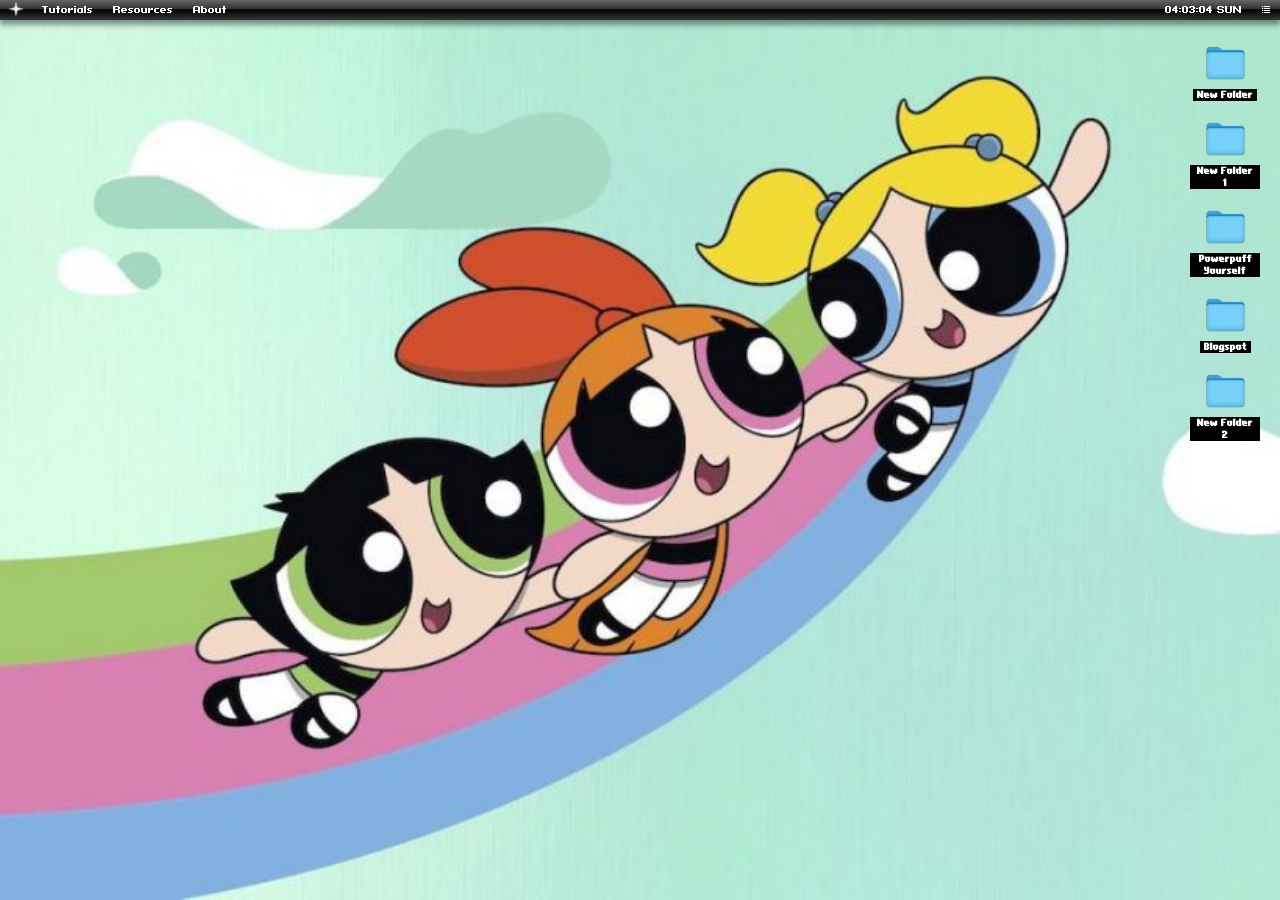
==== index.html @ c37a4ba2 "Fixed And Added" ====
<!DOCTYPE HTML PUBLIC "-//W3C//DTD HTML 4.01//EN" "http://www.w3.org/TR/html4/strict.dtd">
<html>
   <head>
      <title>Leopard Dashboard</title>
      <!--http://fstoke.me/jquery/window/
         1. jquery ui theme loader
         2. jquery window css
      -->
      <link id="jquery_ui_theme_loader" type="text/css" href="js/jquery-ui-1.12.1/jquery-ui.css" rel="stylesheet" />
      <link type="text/css" href="js/jquery/window/css/jquery.window.css" rel="stylesheet" />
      <link type="text/css" href="css/bootstrap.min.css" rel="stylesheet" />
      <link type="text/css" href="style.css" rel="stylesheet" /> 

      <script src="js/jquery-1.12.4.min.js" type="text/javascript"></script>
      <script src="js/jquery-ui-1.12.1/jquery-ui.min.js" type="text/javascript"></script>
      <script src="js/jquery.ui.touch-punch.min.js" type="text/javascript"></script>
      <script type="text/javascript" src="js/jquery/window/jquery.window.js"></script>
      <script src="js/bootstrap.min.js"></script>
   </head>
   <body>
      <!--<div class="menubar"></div>-->
      <div class="menu">
         <span>
            <ul id="nav">
               <li>
                  <a href="#" style="padding: 0px;"><img src="images/menubar/button.png"/></a>
                  <div class="subs">
                     <div>
                        <ul>
                           <li>
                              <ul>
                                 <li><a onclick="createWindow()" href="#">About</a></li>
                                 <li><a onclick="window1jq()" href="#">Help</a></li>
                                 <li><a onclick="CreditsDialog()" href="#">Credits</a></li>
                                 <li><a href="#" onclick="toggleFullScreen()">Fullscreen</a></li>
                                 <li><a href="#">Reset</a></li>
                                 <li><a href="#">Restart</a></li>
                                 <li><a href="#" onclick="ShutdownDialog()">Shutdown</a></li>
                              </ul>
                           </li>
                        </ul>
                     </div>
                  </div>
               </li>
               <li>
                  <a href="#">Tutorials</a>
                  <div class="subs">
                     <div>
                        <ul>
                           <li>
                              <h3>Submenu #1</h3>
                              <ul>
                                 <li><a href="#" onclick="PuffTunes('wrapper')">Puff Tunes</a></li>
                                 <li><a href="#">Link 2</a></li>
                                 <li><a href="#">Link 3</a></li>
                                 <li><a href="#">Link 4</a></li>
                                 <li><a href="#">Link 5</a></li>
                              </ul>
                           </li>
                           <li>
                              <h3>Submenu #2</h3>
                              <ul>
                                 <li><a href="#">Link 6</a></li>
                                 <li><a href="#">Link 7</a></li>
                                 <li><a href="#">Link 8</a></li>
                              </ul>
                           </li>
                           <li>
                              <h3>Submenu #3</h3>
                              <ul>
                                 <li><a href="#">Link 9</a></li>
                                 <li><a href="#">Link 10</a></li>
                              </ul>
                           </li>
                        </ul>
                     </div>
                  </div>
               </li>
               <li>
                  <a href="#">Resources</a>
                  <div class="subs">
                     <div class="wrp2">
                        <ul>
                           <li>
                              <h3>Submenu #4</h3>
                              <ul>
                                 <li><a href="#">Link 1</a></li>
                                 <li><a href="#">Link 2</a></li>
                                 <li><a href="#">Link 3</a></li>
                                 <li><a href="#">Link 4</a></li>
                                 <li><a href="#">Link 5</a></li>
                              </ul>
                           </li>
                           <li>
                              <h3>Submenu #5</h3>
                              <ul>
                                 <li><a href="#">Link 6</a></li>
                                 <li><a href="#">Link 7</a></li>
                                 <li><a href="#">Link 8</a></li>
                                 <li><a href="#">Link 9</a></li>
                                 <li><a href="#">Link 10</a></li>
                              </ul>
                           </li>
                        </ul>
                        <p class="sep"></p>
                        <ul>
                           <li>
                              <h3>Submenu #6</h3>
                              <ul>
                                 <li><a href="#">Link 11</a></li>
                                 <li><a href="#">Link 12</a></li>
                                 <li><a href="#">Link 13</a></li>
                              </ul>
                           </li>
                           <li>
                              <h3>Submenu #7</h3>
                              <ul>
                                 <li><a href="#">Link 14</a></li>
                                 <li><a href="#">Link 15</a></li>
                                 <li><a href="#">Link 16</a></li>
                              </ul>
                           </li>
                           <li>
                              <h3>Submenu #8</h3>
                              <ul>
                                 <li><a href="#">Link 17</a></li>
                                 <li><a href="#">Link 18</a></li>
                                 <li><a href="#">Link 19</a></li>
                              </ul>
                           </li>
                        </ul>
                     </div>
                  </div>
               </li>
               <li><a href="https://www.script-tutorials.com/about/">About</a></li>
               
            </ul>
			<ul id="nav" class="right">
				<li><a href="https://www.script-tutorials.com/click-action-css3-dropdown-menu-with-jquery/"></a></li>
				<li><a href="#"><span id="clock-wrapper">HH:MM:SS</span> <span id="date-wrapper">DAY</span></a>
				<div class="subs">
                     <div>
                        <ul>
                           <li>
                              <ul>
                                 
                                 <li><a href="#">Link 3</a></li>
                                 <li><a href="#">Link 4</a></li>
                                 <li><a href="#">Link 5</a></li>
                              </ul>
                           </li>
                        </ul>
                     </div>
                  </div></li>
				<li><a href="#"><span class="glyphicon glyphicon-list" aria-hidden="true"></span></a>
				<div class="subs">
                     <div>
                        <ul>
                           <li>
                              <h3>Submenu #1</h3>
                              <ul>
                                 <li><a href="#">Link 4</a></li>
                                 <li><a href="#">Link 4</a></li>
                                 <li><a href="#">Link 4</a></li>
                                 <li><a href="#">Link 4</a></li>
                                 <li><a href="#">Link 5</a></li>
                              </ul>
                           </li>
                        </ul>
                     </div>
                  </div></li>
			</ul>
         </span>
      </div>
	  
      <div id="wrapper">
	  <!--uses ExtOS-->
         <div class="desktop-icons">
            <div class="item-style-icon" ondblclick="createWindow()" title="New Folder" tabindex="1">
               <img alt="icon-logo" src="./images/icons/generic-folder.png">
               <p class="icon-name">New Folder</p>
            </div>
            <div class="item-style-icon" ondblclick="window1jq()" title="New Folder 1" tabindex="1">
               <img alt="icon-logo" src="./images/icons/generic-folder.png">
               <p class="icon-name">New Folder 1</p>
            </div>
            <div class="item-style-icon" ondblclick="windowPPGYourself()" title="PPG Yourself" tabindex="1">
               <img alt="icon-logo" src="./images/icons/generic-folder.png">
               <p class="icon-name">Powerpuff Yourself</p>
            </div>
            <div class="item-style-icon" ondblclick="windowBlogspot()" title="Blogspot" tabindex="1">
               <img alt="icon-logo" src="./images/icons/generic-folder.png">
               <p class="icon-name">Blogspot</p>
            </div>
            <div class="item-style-icon" ondblclick="CreditsDialog()" title="New Folder 2" tabindex="1">
               <img alt="icon-logo" src="./images/icons/generic-folder.png">
               <p class="icon-name">New Folder 2</p>
            </div>
         </div>
      </div>
	  
      <div id="MinimizerBar" style="    width: 100%;
         height: 20px;
         bottom: 0;
         background: url(images/bottom.png);
         position: fixed;opacity: 0%;"></div>
		 
      <script src="app.js"></script>
	  
      <div id="window_block2" style="display:none;">
         <div style="padding:10px;">
            <div style="font-size:24px; font-weight:bold; margin-bottom:10px; color:#44aaff;">Introduction</div>
            <img style="border:0; float:left; margin:10px;" src="http://lh5.ggpht.com/_W-5oCUN3-sQ/TNUfmAY_mFI/AAAAAAAADwc/Dav33v1iBlY/s144/Professional%20JavaScript%20for%20Web%20Developers.jpg">
            <div>
               <form>
                  <div class="form-group">
                     <label for="exampleInputEmail1">Email address</label>
                     <input type="email" class="form-control" id="exampleInputEmail1" placeholder="Email">
                  </div>
                  <div class="form-group">
                     <label for="exampleInputPassword1">Password</label>
                     <input type="password" class="form-control" id="exampleInputPassword1" placeholder="Password">
                  </div>
                  <div class="form-group">
                     <label for="exampleInputFile">File input</label>
                     <input type="file" id="exampleInputFile">
                     <p class="help-block">Example block-level help text here.</p>
                  </div>
                  <div class="checkbox">
                     <label>
                     <input type="checkbox"> Check me out
                     </label>
                  </div>
                  <button type="submit" class="btn btn-default">Submit</button>
               </form>
            </div>
         </div>
      </div>
      <div id="CreditsWindow" style="display:none;">
         <div style="padding:10px;">
            <div style="font-size:24px; font-weight:bold; margin-bottom:10px; color:#44aaff;">Introduction</div>
            <img style="border:0; float:left; margin:10px;" src="http://lh5.ggpht.com/_W-5oCUN3-sQ/TNUfmAY_mFI/AAAAAAAADwc/Dav33v1iBlY/s144/Professional%20JavaScript%20for%20Web%20Developers.jpg">
            <div>
               If you want to achieve JavaScript's full potential, it is critical to understand its nature, history, and limitations. 
               This book sets the stage by covering JavaScript from its very beginning to the present-day incarnations that include 
               support for the DOM and Ajax. It also shows you how to extend this powerful language to meet specific needs and create
               seamless client-server communication without intermediaries such as Java or hidden frames.
            </div>
         </div>
      </div>
      <div id="ShutdwnDialog" style="display:none;">
         <div style="padding:10px;">
            <div><a class="btn btn-default" href="#" role="button">Link</a>
               <a class="btn btn-default" href="#" role="button">Link</a>
            </div>
         </div>
      </div>
      <script type="text/javascript">
         


      </script>
      <script type="text/javascript">
         jQuery(window).load(function() {
             $("#nav > li > a").click(function (e) { // binding onclick
                 if ($(this).parent().hasClass('selected')) {
                     $("#nav .selected div div").slideUp(100); // hiding popups
                     $("#nav .selected").removeClass("selected");
                 } else {
                     $("#nav .selected div div").slideUp(100); // hiding popups
                     $("#nav .selected").removeClass("selected");
                     if ($(this).next(".subs").length) {
                         $(this).parent().addClass("selected"); // display popup
                         $(this).next(".subs").children().slideDown(200);
                     }
                 }
                 e.stopPropagation();
             });
             $("body").click(function () { // binding onclick to body
                 $("#nav .selected div div").slideUp(100); // hiding popups
                 $("#nav .selected").removeClass("selected");
             });
         
		//Date and Time
		var a = new Date();
        var days = new Array(7);
        days[0] = "SUN";
        days[1] = "MON";
        days[2] = "TUE";
        days[3] = "WED";
        days[4] = "THU";
        days[5] = "FRI";
        days[6] = "SAT";
        var r = days[a.getDay()];
        document.getElementById("date-wrapper").innerHTML = r;
		 
		 
		 });

setInterval(function() {
    var date = new Date();
    $('#clock-wrapper').html(
      ('0' + date.getHours()).slice(-2) + ":" + ('0' + date.getMinutes()).slice(-2) + ":" + ('0' + date.getSeconds()).slice(-2)
        );
}, 500);

function toggleFullScreen() {
           if (!document.fullscreenElement &&    // alternative standard method
               !document.mozFullScreenElement && !document.webkitFullscreenElement && !document.msFullscreenElement ) {  // current working methods
             if (document.documentElement.requestFullscreen) {
               document.documentElement.requestFullscreen();
             } else if (document.documentElement.msRequestFullscreen) {
               document.documentElement.msRequestFullscreen();
             } else if (document.documentElement.mozRequestFullScreen) {
               document.documentElement.mozRequestFullScreen();
             } else if (document.documentElement.webkitRequestFullscreen) {
               document.documentElement.webkitRequestFullscreen(Element.ALLOW_KEYBOARD_INPUT);
             }
           } else {
             if (document.exitFullscreen) {
               document.exitFullscreen();
             } else if (document.msExitFullscreen) {
               document.msExitFullscreen();
             } else if (document.mozCancelFullScreen) {
               document.mozCancelFullScreen();
             } else if (document.webkitExitFullscreen) {
               document.webkitExitFullscreen();
             }
           }
         }
		 
		
      </script>
   </body>
</html>
---- style.css ----
@import url(leopard.css);

@font-face {font-family: "Corporate";src: url('fonts/138_FFF\ Corporate_8pt_st.ttf');}
@font-face {font-family: "Corporate bold";src: url('fonts/47_FFF\ Corporate\ Bold_8pt_st.ttf');}
@font-face{font-family: "Camera bold";src: url('fonts/45_FFF\ Camera\ Bold_8pt_st.ttf')}

html, body { height: 100%; }
#wrapper{height: calc(100% - 20px);}
*::-webkit-scrollbar {
  width: 11px;
  height: 11px;
}
 
*::-webkit-scrollbar-track {
  box-shadow: inset 0 0 6px rgba(0, 0, 0, 0.3);
}
 
*::-webkit-scrollbar-thumb {
  background-color: darkgrey;
}


/* Buttons */
*::-webkit-scrollbar-button:single-button {
  background-color: #bbbbbb;
  display: block;
  height: 11px;
  width: 11px;
}
/* Up */
*::-webkit-scrollbar-button:single-button:vertical:decrement {
  background-image: url("./images/scrollbar/scroll_up-button.png")
}

*::-webkit-scrollbar-button:single-button:vertical:decrement:hover {
  background-image: url("./images/scrollbar/scroll_up-button-hover.png")
}
/* Down */
*::-webkit-scrollbar-button:single-button:vertical:increment {
  background-image: url("./images/scrollbar/scroll_down-button.png")
}

::-webkit-scrollbar-button:vertical:single-button:increment:hover {
  background-image: url("./images/scrollbar/scroll_down-button-hover.png")
}


/* main menu styles */
.menu {
    background-color:#d0e6f5;
	background: url(images/menubar/menubar.png) repeat-x;
    text-align:left;
    width:100%;
	height: 20px;
    font-family: "Camera bold";
    font-size: 8px;
	-webkit-box-shadow: 0px 5px 5px 0px rgba(0,0,0,0.4);
-moz-box-shadow: 0px 5px 5px 0px rgba(0,0,0,0.4);
box-shadow: 0px 5px 5px 0px rgba(0,0,0,0.4);
}
.menu > span {
    display:inline-block;
    margin:0 auto;
}
#nav {
    display:inline;
    text-align:left;
    position:relative;
    list-style-type:none;
}
#nav > li {
    float:left;
    padding:0;
    position:relative;
}
#nav > li > a {
    border:0px solid transparent;
    color: white;
    display:block;
    padding:0px 10px;
    position:relative;
    text-decoration:none;
	line-height: 20px;
    height: 20px;
	transition: 0.3s;
}
#nav > li > a:hover {
    background-color:#00bfce;
    border-color:#999;
    color: #000 
}
#nav > li.selected  > a {
    background-color:#00bfce;
    border-color:#999999 #999999 #FFFFFF;
    z-index:2;
}
#nav li div {
    position:relative;
}
#nav li div div {
    background-color:#FFFFFF;
    border-bottom: 1px solid #dadec9;
    padding:0;
    display:none;
    font-size:8px;
    margin:0;
    position:absolute;
    top:0;
    z-index:1;
    width:170px;
}
#nav li div div.wrp2 {
    width:340px;
}
#nav .sep {
    left:170px;
    border-left:1px solid #E3E3E3;
    bottom:0;
    height:auto;
    margin:0;
    position:absolute;
    top:0;
    width:1px;
}
#nav li div ul {
    padding-left:0;
    padding-right:0;
    position:relative;
    width:170px;
    float:left;
    list-style-type:none;
}
#nav li div ul li {
    margin:0;
    padding:0;
}
#nav li div ul li h3 {
    border-bottom:1px solid #E3E3E3;
    color:#4F4F4F;
    font-weight:bold;
    margin:0 5px 4px;
    font-size:8px;
    padding-bottom:0;
    padding-top:3px;
	line-height: 15px;
}
#nav li ul ul {
    padding:0;
}
#nav li ul ul li {
    margin:0;
    padding:0;
}
#nav li ul ul li a {
    color:black;
    display:block;
    margin-bottom:0;
    padding:0 10px;
    text-decoration:none;
    font-size:8px;
	line-height: 20px;
	height:20px;
	transition: 0.3s;
}
#nav li ul ul li a:hover{
    background-color:black;
    color:#fff;
}
#nav.right{
	position: absolute;right: 0;
}
#nav.right li div div{
	right: 0;
}






.item-style-icon {
	width: 70px;
	font-size: 11px;
	cursor: pointer
}

.item-style-icon img {
	width: 50px;
	margin: auto;
	display: block
}

.item-style-icon .rename-file-box {
	width: -webkit-fit-content;
	width: -moz-fit-content;
	width: fit-content
}

.item-style-icon .rename-file-box input {
	margin-top: 6px;
	width: calc(100% - 4px);
	border: none;
	border-radius: 1px;
	box-shadow: 0 0 1px 1px red;
	background: #fff;
	font-size: inherit
}

.item-style-icon .icon-name {
	text-align: center;
	word-break: break-word;
	display: -webkit-box;
	-webkit-line-clamp: 2;
	-webkit-box-orient: vertical;
	overflow: hidden;
	width: -webkit-fit-content;
	width: -moz-fit-content;
	width: fit-content;
	margin: 2px auto auto;
	padding: 1px 2px
}

.item-style-icon:focus {
	border: none;
	outline: none
}

.item-style-icon:focus img {
	padding: 0;
	background: rgba(51, 51, 51, .19607843137254902);
	border-radius: 4px
}

.item-style-icon:focus .icon-name {
	background: red;
	color: #fff;
	border-radius: 4px;
	text-shadow: unset
}


.desktop-icons {
	width: -webkit-fit-content;
	width: -moz-fit-content;
	width: fit-content;
	height: calc(100vh - 40px);
	padding: 20px;
	grid-template-rows: repeat(auto-fill, minmax(65px, 1fr));
	grid-gap: 15px;
	display: flex;
	flex-direction: column;
	flex-wrap: wrap-reverse;
	float: right;
}

.desktop-icons .item-style-icon img {
	width: 45px;
	border: 2px solid transparent
}

.desktop-icons .item-style-icon .icon-name {
    padding: 0px 4px;
	margin-top: 4px;
	color: #fff;
	text-shadow: 1px 1px 4px #000;
	font-weight: 600;
	font-size: 8px;
    line-height: 1.5;
    font-family: 'Corporate bold';
	background: black;
}

.desktop-icons .item-style-icon:focus img {
	background: rgba(51, 51, 51, .19607843137254902);
	box-shadow: 0 0 0 2px hsla(0, 0%, 100%, .2627450980392157);
	opacity: .9;
	width: 45px;
}

.desktop-icons .item-style-icon:focus .icon-name {
	background: red;
	text-shadow: unset
}


.window_panel{
    border: 0;
    border-radius: 4px 4px 0px 0px;
    /*background-color: transparent;*/
    -webkit-box-shadow: 0px 8px 19px 1px rgba(0,0,0,0.75);
    -moz-box-shadow: 0px 8px 19px 1px rgba(0,0,0,0.75);
    box-shadow: 0px 8px 19px 1px rgba(0,0,0,0.75);
}
.window_panel .window_header {
    margin: 0;
    /*padding: 0;*/
    border: 0;
    border-bottom: 0!important;
    box-sizing: content-box;
}
.window_title_text {
    font-family: "Corporate bold";
    font-size: 8px!important;
    top: 0px!important;
    left: unset!important;
    right: 24px!important;
    color: white;
    text-shadow: 0 0 5px #000000;
}
.window_panel .window_header_normal,.window_panel .window_header_maximize {
    text-align: center;
    background: url(images/window/windowhead.png);
    height: 17px;
}
/*
.window_frame{
    height: calc(100% - 37px);
}
*/

.window_panel .window_footer {
    height: 19px;
}

iframe.window_frame {
    margin: 0;
    padding: 0;
    border: 0;
    height: calc(100% - 21px)!important;}

.window_panel .window_header .window_title_icon {
    width: 16px;
    height: 16px;
    position: absolute;
    left: unset;
    top: 2px;
    right: 5px;
}
.window_panel .window_header .window_function_bar {
    height: 23px;
    width: 72px;
    position: absolute;
    right: unset;
    top: 0px;
    left: 5px;
}
.window_panel .window_header .window_icon_button {
    cursor: pointer;
    float: left;
}
.window_header_minimize .window_title_text{
    text-align: right;
}
.window_panel.ui-draggable.ui-resizable.ui-draggable-disabled.ui-state-disabled.ui-resizable-disabled.no-resizable{
    box-shadow: none;
}
.window_panel .window_header .closeImg {background: url(images/buttons.gif) no-repeat;background-position: -64px;}
.window_panel .window_header .maximizeImg {background: url(images/buttons.gif) no-repeat;background-position: -48px;}
.window_panel .window_header .cascadeImg {background: url(images/buttons.gif) no-repeat;background-position: -32px;}
.window_panel .window_header .minimizeImg {background: url(images/buttons.gif) no-repeat;background-position: -16px;}
.window_panel .window_header .bookmarkImg {background: url(images/buttons.gif) no-repeat;background-position: 0;top: 4px;}
.window_panel .window_header .window_icon_button {margin-right: 2px;}
ul.main-menu li ul li, li .submenu{
    color: black;
}
ul.main-menu li ul li{
    line-height: unset!important;
    height: 20px;
}
ul.main-menu li ul li a span {
    font-size: 8px!important;
}
li.separator{
    height: 0!important;
}
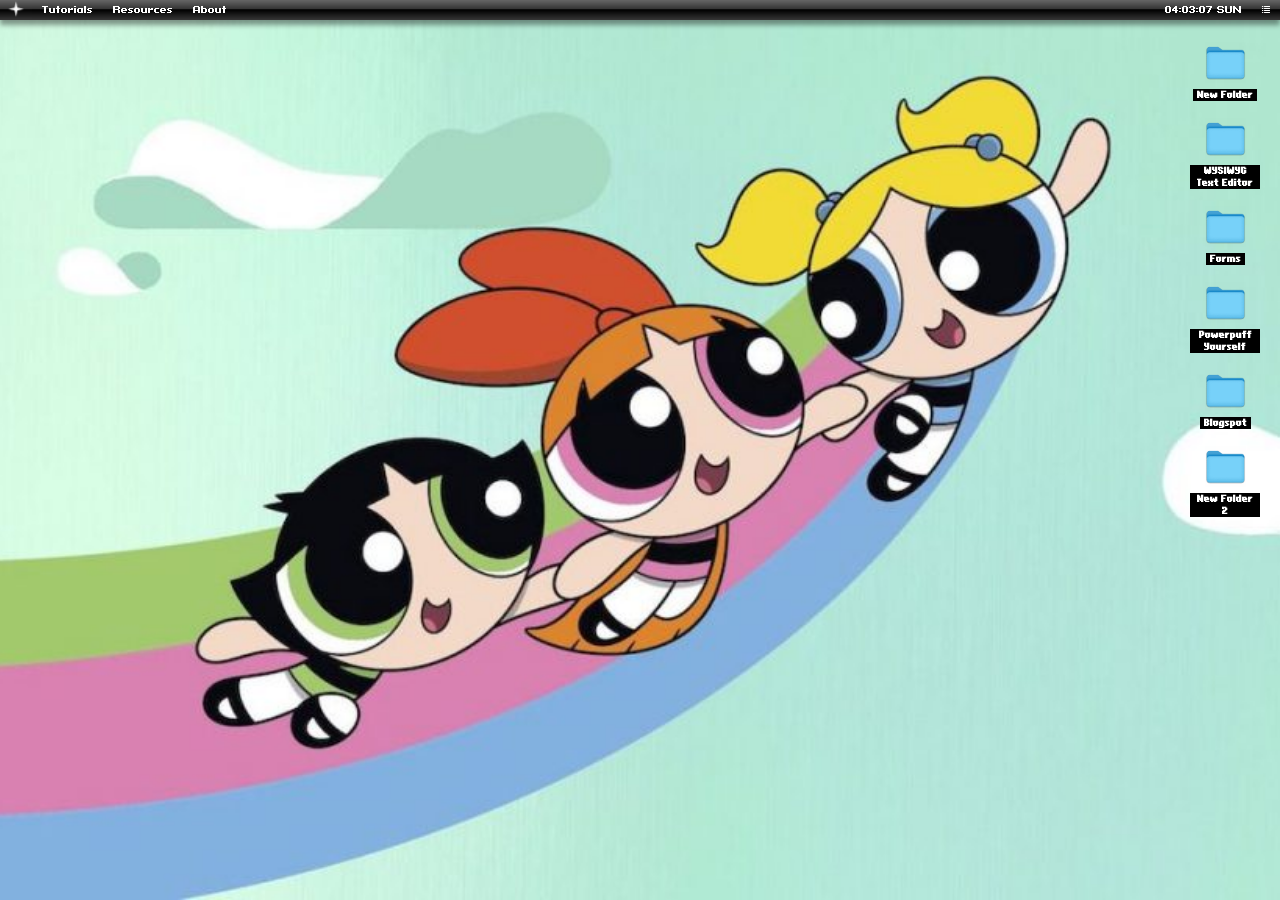
==== commit 583da81b: "fix security" ====
--- a/index.html
+++ b/index.html
@@ -16,6 +16,7 @@
       <script src="js/jquery.ui.touch-punch.min.js" type="text/javascript"></script>
       <script type="text/javascript" src="js/jquery/window/jquery.window.js"></script>
       <script src="js/bootstrap.min.js"></script>
+
    </head>
    <body>
       <!--<div class="menubar"></div>-->
@@ -180,10 +181,14 @@
                <img alt="icon-logo" src="./images/icons/generic-folder.png">
                <p class="icon-name">New Folder</p>
             </div>
-            <div class="item-style-icon" ondblclick="window1jq()" title="New Folder 1" tabindex="1">
-               <img alt="icon-logo" src="./images/icons/generic-folder.png">
-               <p class="icon-name">New Folder 1</p>
-            </div>
+            <div class="item-style-icon" ondblclick="TextEditor()" title="WYSIWYG-Text-Editor" tabindex="1">
+               <img alt="icon-logo" src="./images/icons/generic-folder.png">
+               <p class="icon-name">WYSIWYG Text Editor</p>
+            </div>
+            <div class="item-style-icon" ondblclick="FormsDialog()" title="WYSIWYG-Text-Editor" tabindex="1">
+                <img alt="icon-logo" src="./images/icons/generic-folder.png">
+                <p class="icon-name">Forms</p>
+             </div>
             <div class="item-style-icon" ondblclick="windowPPGYourself()" title="PPG Yourself" tabindex="1">
                <img alt="icon-logo" src="./images/icons/generic-folder.png">
                <p class="icon-name">Powerpuff Yourself</p>
@@ -207,7 +212,7 @@
 		 
       <script src="app.js"></script>
 	  
-      <div id="window_block2" style="display:none;">
+      <div id="window_form" style="display:none;">
          <div style="padding:10px;">
             <div style="font-size:24px; font-weight:bold; margin-bottom:10px; color:#44aaff;">Introduction</div>
             <img style="border:0; float:left; margin:10px;" src="http://lh5.ggpht.com/_W-5oCUN3-sQ/TNUfmAY_mFI/AAAAAAAADwc/Dav33v1iBlY/s144/Professional%20JavaScript%20for%20Web%20Developers.jpg">
@@ -236,6 +241,30 @@
             </div>
          </div>
       </div>
+
+      <div id="Textedit" style="display:none;">
+        <div style="padding:0;">
+            <div class="form-group">
+            <textarea id="editor" class="form-control">
+                <h2>The three greatest things you learn from traveling</h2>
+            
+                <p>Like all the great things on earth traveling teaches us by example. Here are some of the most precious lessons I’ve learned over the years of traveling.</p>
+            
+                <h3>Appreciation of diversity</h3>
+            
+                <p>Getting used to an entirely different culture can be challenging. While it’s also nice to learn about cultures online or from books, nothing comes close to experiencing <a href="https://en.wikipedia.org/wiki/Cultural_diversity">cultural diversity</a> in person. You learn to appreciate each and every single one of the differences while you become more culturally fluid.</p>
+            
+                <figure class="image image-style-side"><img src="sample/img/umbrellas.jpg" alt="Three Monks walking on ancient temple.">
+                    <figcaption>Leaving your comfort zone might lead you to such beautiful sceneries like this one.</figcaption>
+                </figure>
+            
+                <h3>Confidence</h3>
+            
+                <p>Going to a new place can be quite terrifying. While change and uncertainty makes us scared, traveling teaches us how ridiculous it is to be afraid of something before it happens. The moment you face your fear and see there was nothing to be afraid of, is the moment you discover bliss.</p>
+            </textarea></div>
+        </div>
+     </div>
+
       <div id="CreditsWindow" style="display:none;">
          <div style="padding:10px;">
             <div style="font-size:24px; font-weight:bold; margin-bottom:10px; color:#44aaff;">Introduction</div>
@@ -331,5 +360,8 @@
 		 
 		
       </script>
+
+
+
    </body>
 </html>
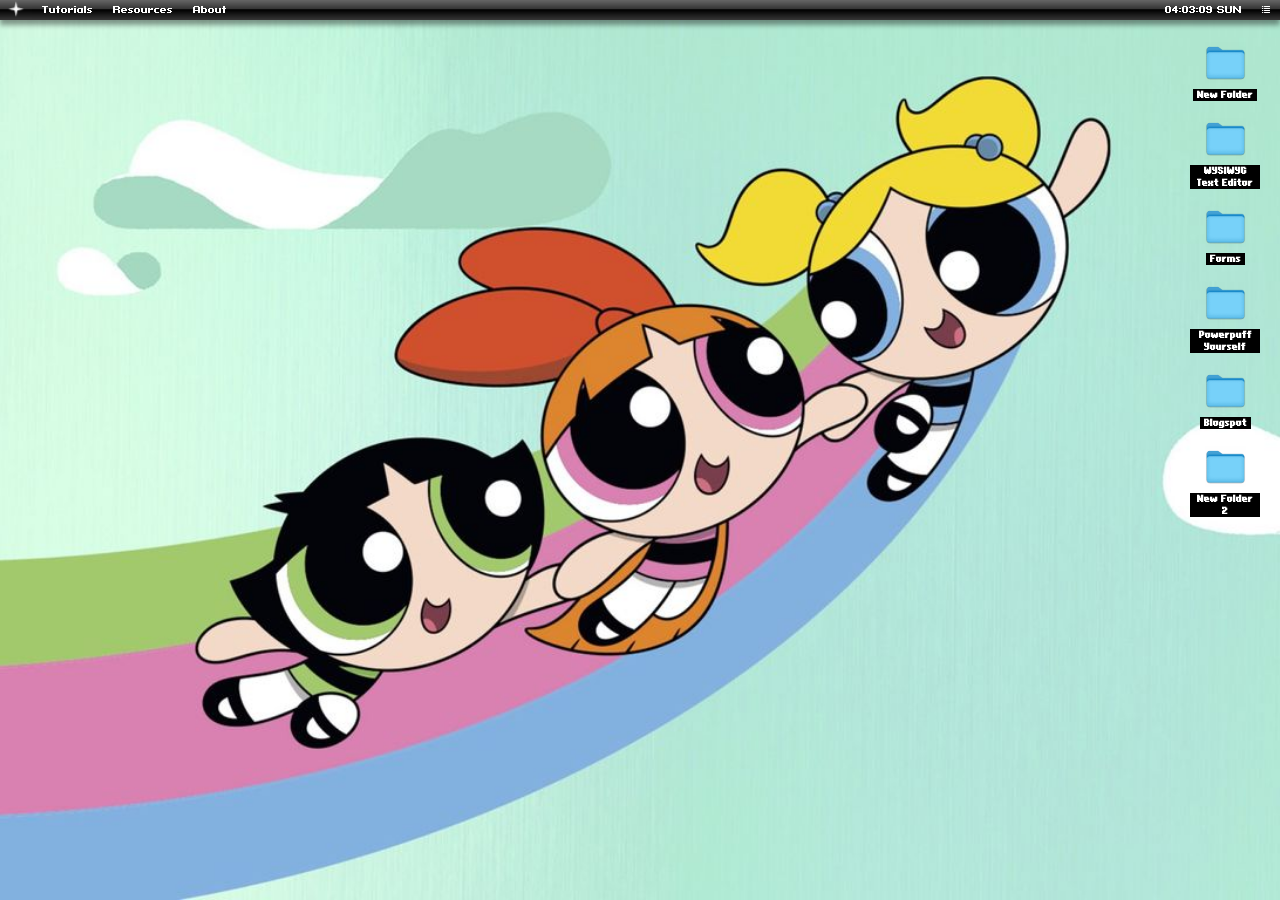
==== commit 78e587b6: "fix and there" ====
--- a/index.html
+++ b/index.html
@@ -52,10 +52,8 @@
                               <h3>Submenu #1</h3>
                               <ul>
                                  <li><a href="#" onclick="PuffTunes('wrapper')">Puff Tunes</a></li>
-                                 <li><a href="#">Link 2</a></li>
-                                 <li><a href="#">Link 3</a></li>
-                                 <li><a href="#">Link 4</a></li>
-                                 <li><a href="#">Link 5</a></li>
+                                 <li><a href="#" onclick="PuffTunes('wrapper')">VM</a></li>
+                                 <li><a href="#">NEW NEW NEW</a></li>
                               </ul>
                            </li>
                            <li>
@@ -244,6 +242,27 @@
 
       <div id="Textedit" style="display:none;">
         <div style="padding:0;">
+		<div class ="toolbars" style="padding:3px">
+            <div class="btn-toolbar">
+                <div class="btn-group">
+                    <button class="btn btn-default"><span class="glyphicon glyphicon-list" aria-hidden="true"></span></button>
+                    <button class="btn btn-default" data-original-title="Italic - Ctrl+I">1</button>
+                    <button class="btn btn-default" data-original-title="List">2</button>
+                    <button class="btn btn-default" data-original-title="Img">3</button>
+                    <button class="btn btn-default" data-original-title="URL">4</button>
+                </div>
+                <div class="btn-group">
+                    <button class="btn btn-default" data-original-title="Align Right">5</button>
+                    <button class="btn btn-default" data-original-title="Align Center">6</button>
+                    <button class="btn btn-default" data-original-title="Align Left">7</button>
+                </div>
+                <div class="btn-group">
+                    <button class="btn btn-default" data-original-title="Preview">8</button>
+                    <button class="btn btn-default" data-original-title="Save">9</button>
+                    <button class="btn btn-default" data-original-title="Cancel">10</button>
+                </div>
+              </div>
+			  </div>
             <div class="form-group">
             <textarea id="editor" class="form-control">
                 <h2>The three greatest things you learn from traveling</h2>
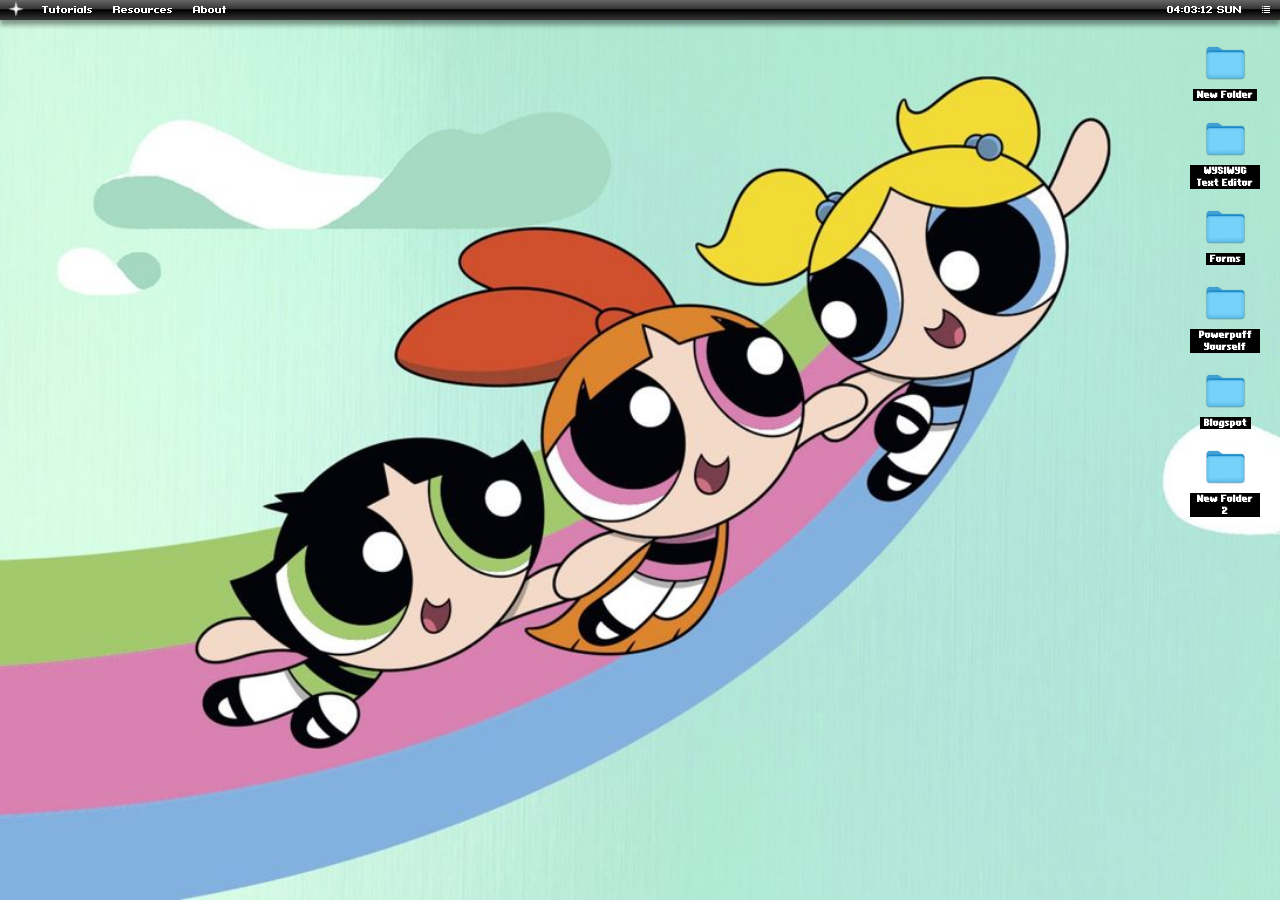
==== commit 649d1ec7: "UI Finally" ====
--- a/index.html
+++ b/index.html
@@ -213,8 +213,7 @@
       <div id="window_form" style="display:none;">
          <div style="padding:10px;">
             <div style="font-size:24px; font-weight:bold; margin-bottom:10px; color:#44aaff;">Introduction</div>
-            <img style="border:0; float:left; margin:10px;" src="http://lh5.ggpht.com/_W-5oCUN3-sQ/TNUfmAY_mFI/AAAAAAAADwc/Dav33v1iBlY/s144/Professional%20JavaScript%20for%20Web%20Developers.jpg">
-            <div>
+			<div>
                <form>
                   <div class="form-group">
                      <label for="exampleInputEmail1">Email address</label>
--- a/style.css
+++ b/style.css
@@ -108,6 +108,9 @@
     top:0;
     z-index:1;
     width:170px;
+    box-shadow: 0px 4px 4px 1px rgba(0,0,0,0.5);
+    -webkit-box-shadow: 0px 4px 4px 1px rgba(0,0,0,0.5);
+    -moz-box-shadow: 0px 4px 4px 1px rgba(0,0,0,0.5);
 }
 #nav li div div.wrp2 {
     width:340px;
@@ -129,6 +132,7 @@
     width:170px;
     float:left;
     list-style-type:none;
+    
 }
 #nav li div ul li {
     margin:0;
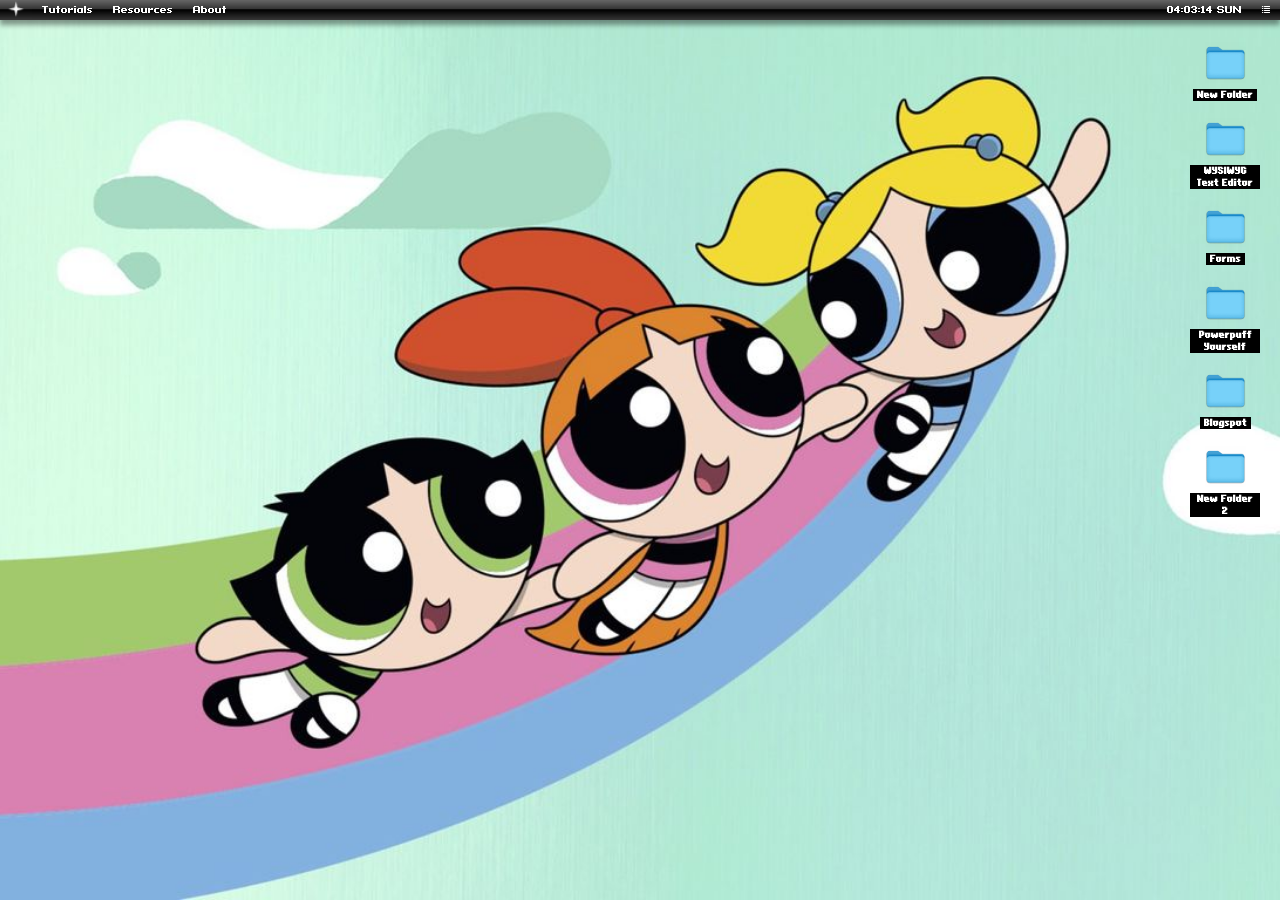
==== commit 62c63b0b: "Add files via upload" ====
--- a/index.html
+++ b/index.html
@@ -1,27 +1,61 @@
 <!DOCTYPE HTML PUBLIC "-//W3C//DTD HTML 4.01//EN" "http://www.w3.org/TR/html4/strict.dtd">
 <html>
-   <head>
-      <title>Leopard Dashboard</title>
-      <!--http://fstoke.me/jquery/window/
+
+<head>
+    <title>Leopard Dashboard</title>
+    <!--http://fstoke.me/jquery/window/
          1. jquery ui theme loader
          2. jquery window css
       -->
-      <link id="jquery_ui_theme_loader" type="text/css" href="js/jquery-ui-1.12.1/jquery-ui.css" rel="stylesheet" />
-      <link type="text/css" href="js/jquery/window/css/jquery.window.css" rel="stylesheet" />
-      <link type="text/css" href="css/bootstrap.min.css" rel="stylesheet" />
-      <link type="text/css" href="style.css" rel="stylesheet" /> 
-
-      <script src="js/jquery-1.12.4.min.js" type="text/javascript"></script>
-      <script src="js/jquery-ui-1.12.1/jquery-ui.min.js" type="text/javascript"></script>
-      <script src="js/jquery.ui.touch-punch.min.js" type="text/javascript"></script>
-      <script type="text/javascript" src="js/jquery/window/jquery.window.js"></script>
-      <script src="js/bootstrap.min.js"></script>
-
-   </head>
-   <body>
-      <!--<div class="menubar"></div>-->
-      <div class="menu">
-         <span>
+    <link id="jquery_ui_theme_loader" type="text/css" href="js/jquery-ui-1.12.1/jquery-ui.css" rel="stylesheet" />
+    <link type="text/css" href="js/jquery/window/css/jquery.window.css" rel="stylesheet" />
+    <link type="text/css" href="css/bootstrap.min.css" rel="stylesheet" />
+    <link type="text/css" href="style.css" rel="stylesheet" />
+
+    <script src="js/jquery-1.12.4.min.js" type="text/javascript"></script>
+    <script src="js/jquery-ui-1.12.1/jquery-ui.min.js" type="text/javascript"></script>
+    <script src="js/jquery.ui.touch-punch.min.js" type="text/javascript"></script>
+    <script type="text/javascript" src="js/jquery/window/jquery.window.js"></script>
+    <script src="js/bootstrap.min.js"></script>
+
+    <!-- https://medium.com/@mhdnauvalazhar/preloader-animasi-loading-pada-saat-memuat-halaman-website-35fd3b7c4440 -->
+    <style type="text/css">
+        .preloader {
+            position: fixed;
+            top: 0;
+            left: 0;
+            width: 100%;
+            height: 100%;
+            z-index: 9999;
+            background-color: #fff;
+        }
+        
+        .preloader .loading {
+            position: absolute;
+            left: 50%;
+            top: 50%;
+            transform: translate(-50%, -50%);
+            font: 14px arial;
+        }
+    </style>
+    <script>
+        $(document).ready(function() {
+            $(".preloader").fadeOut();
+        })
+    </script>
+</head>
+
+<body>
+    <div class="preloader">
+        <div class="loading">
+            <div class="progress">
+                <div class="progress-bar" role="progressbar" aria-valuenow="0" aria-valuemin="0" aria-valuemax="100"></div>
+            </div>
+        </div>
+    </div>
+    <!--<div class="menubar"></div>-->
+    <div class="menu">
+        <span>
             <ul id="nav">
                <li>
                   <a href="#" style="padding: 0px;"><img src="images/menubar/button.png"/></a>
@@ -137,133 +171,135 @@
 			<ul id="nav" class="right">
 				<li><a href="https://www.script-tutorials.com/click-action-css3-dropdown-menu-with-jquery/"></a></li>
 				<li><a href="#"><span id="clock-wrapper">HH:MM:SS</span> <span id="date-wrapper">DAY</span></a>
-				<div class="subs">
-                     <div>
+        <div class="subs">
+            <div>
+                <ul>
+                    <li>
                         <ul>
-                           <li>
-                              <ul>
-                                 
-                                 <li><a href="#">Link 3</a></li>
-                                 <li><a href="#">Link 4</a></li>
-                                 <li><a href="#">Link 5</a></li>
-                              </ul>
-                           </li>
+
+                            <li><a href="#">Link 3</a></li>
+                            <li><a href="#">Link 4</a></li>
+                            <li><a href="#">Link 5</a></li>
                         </ul>
-                     </div>
-                  </div></li>
-				<li><a href="#"><span class="glyphicon glyphicon-list" aria-hidden="true"></span></a>
-				<div class="subs">
-                     <div>
-                        <ul>
-                           <li>
-                              <h3>Submenu #1</h3>
-                              <ul>
-                                 <li><a href="#">Link 4</a></li>
-                                 <li><a href="#">Link 4</a></li>
-                                 <li><a href="#">Link 4</a></li>
-                                 <li><a href="#">Link 4</a></li>
-                                 <li><a href="#">Link 5</a></li>
-                              </ul>
-                           </li>
-                        </ul>
-                     </div>
-                  </div></li>
-			</ul>
-         </span>
-      </div>
-	  
-      <div id="wrapper">
-	  <!--uses ExtOS-->
-         <div class="desktop-icons">
+                    </li>
+                </ul>
+            </div>
+        </div>
+        </li>
+        <li><a href="#"><span class="glyphicon glyphicon-list" aria-hidden="true"></span></a>
+            <div class="subs">
+                <div>
+                    <ul>
+                        <li>
+                            <h3>Submenu #1</h3>
+                            <ul>
+                                <li><a href="#">Link 4</a></li>
+                                <li><a href="#">Link 4</a></li>
+                                <li><a href="#">Link 4</a></li>
+                                <li><a href="#">Link 4</a></li>
+                                <li><a href="#">Link 5</a></li>
+                            </ul>
+                        </li>
+                    </ul>
+                </div>
+            </div>
+        </li>
+        </ul>
+        </span>
+    </div>
+
+    <div id="wrapper">
+        <!--uses ExtOS-->
+        <div class="desktop-icons">
             <div class="item-style-icon" ondblclick="createWindow()" title="New Folder" tabindex="1">
-               <img alt="icon-logo" src="./images/icons/generic-folder.png">
-               <p class="icon-name">New Folder</p>
+                <img alt="icon-logo" src="./images/icons/generic-folder.png">
+                <p class="icon-name">New Folder</p>
             </div>
             <div class="item-style-icon" ondblclick="TextEditor()" title="WYSIWYG-Text-Editor" tabindex="1">
-               <img alt="icon-logo" src="./images/icons/generic-folder.png">
-               <p class="icon-name">WYSIWYG Text Editor</p>
+                <img alt="icon-logo" src="./images/icons/generic-folder.png">
+                <p class="icon-name">WYSIWYG Text Editor</p>
             </div>
             <div class="item-style-icon" ondblclick="FormsDialog()" title="WYSIWYG-Text-Editor" tabindex="1">
                 <img alt="icon-logo" src="./images/icons/generic-folder.png">
                 <p class="icon-name">Forms</p>
-             </div>
+            </div>
             <div class="item-style-icon" ondblclick="windowPPGYourself()" title="PPG Yourself" tabindex="1">
-               <img alt="icon-logo" src="./images/icons/generic-folder.png">
-               <p class="icon-name">Powerpuff Yourself</p>
+                <img alt="icon-logo" src="./images/icons/generic-folder.png">
+                <p class="icon-name">Powerpuff Yourself</p>
             </div>
             <div class="item-style-icon" ondblclick="windowBlogspot()" title="Blogspot" tabindex="1">
-               <img alt="icon-logo" src="./images/icons/generic-folder.png">
-               <p class="icon-name">Blogspot</p>
+                <img alt="icon-logo" src="./images/icons/generic-folder.png">
+                <p class="icon-name">Blogspot</p>
             </div>
             <div class="item-style-icon" ondblclick="CreditsDialog()" title="New Folder 2" tabindex="1">
-               <img alt="icon-logo" src="./images/icons/generic-folder.png">
-               <p class="icon-name">New Folder 2</p>
-            </div>
-         </div>
-      </div>
-	  
-      <div id="MinimizerBar" style="    width: 100%;
+                <img alt="icon-logo" src="./images/icons/generic-folder.png">
+                <p class="icon-name">New Folder 2</p>
+            </div>
+        </div>
+    </div>
+
+    <div id="MinimizerBar" style="    width: 100%;
          height: 20px;
          bottom: 0;
          background: url(images/bottom.png);
          position: fixed;opacity: 0%;"></div>
-		 
-      <script src="app.js"></script>
-	  
-      <div id="window_form" style="display:none;">
-         <div style="padding:10px;">
+
+    <script src="app.js"></script>
+
+    <div id="window_form" style="display:none;">
+        <div style="padding:10px;">
             <div style="font-size:24px; font-weight:bold; margin-bottom:10px; color:#44aaff;">Introduction</div>
-			<div>
-               <form>
-                  <div class="form-group">
-                     <label for="exampleInputEmail1">Email address</label>
-                     <input type="email" class="form-control" id="exampleInputEmail1" placeholder="Email">
-                  </div>
-                  <div class="form-group">
-                     <label for="exampleInputPassword1">Password</label>
-                     <input type="password" class="form-control" id="exampleInputPassword1" placeholder="Password">
-                  </div>
-                  <div class="form-group">
-                     <label for="exampleInputFile">File input</label>
-                     <input type="file" id="exampleInputFile">
-                     <p class="help-block">Example block-level help text here.</p>
-                  </div>
-                  <div class="checkbox">
-                     <label>
+            <div>
+                <form>
+                    <div class="form-group">
+                        <label for="exampleInputEmail1">Email address</label>
+                        <input type="email" class="form-control" id="exampleInputEmail1" placeholder="Email">
+                    </div>
+                    <div class="form-group">
+                        <label for="exampleInputPassword1">Password</label>
+                        <input type="password" class="form-control" id="exampleInputPassword1" placeholder="Password">
+                    </div>
+                    <div class="form-group">
+                        <label for="exampleInputFile">File input</label>
+                        <input type="file" id="exampleInputFile">
+                        <p class="help-block">Example block-level help text here.</p>
+                    </div>
+                    <div class="checkbox">
+                        <label>
                      <input type="checkbox"> Check me out
                      </label>
-                  </div>
-                  <button type="submit" class="btn btn-default">Submit</button>
-               </form>
-            </div>
-         </div>
-      </div>
-
-      <div id="Textedit" style="display:none;">
+                    </div>
+                    <button type="submit" class="btn btn-default">Submit</button>
+                </form>
+            </div>
+        </div>
+    </div>
+
+    <div id="Textedit" style="display:none;">
         <div style="padding:0;">
-		<div class ="toolbars" style="padding:3px">
-            <div class="btn-toolbar">
-                <div class="btn-group">
-                    <button class="btn btn-default"><span class="glyphicon glyphicon-list" aria-hidden="true"></span></button>
-                    <button class="btn btn-default" data-original-title="Italic - Ctrl+I">1</button>
-                    <button class="btn btn-default" data-original-title="List">2</button>
-                    <button class="btn btn-default" data-original-title="Img">3</button>
-                    <button class="btn btn-default" data-original-title="URL">4</button>
+            <div class="toolbars" style="padding:3px">
+                <div class="btn-toolbar">
+                    <div class="btn-group">
+                        <button class="btn btn-default"><span class="glyphicon glyphicon-list" aria-hidden="true"></span></button>
+                        <button class="btn btn-default" data-original-title="Italic - Ctrl+I">1</button>
+                        <button class="btn btn-default" data-original-title="List">2</button>
+                        <button class="btn btn-default" data-original-title="Img">3</button>
+                        <button class="btn btn-default" data-original-title="URL">4</button>
+                    </div>
+                    <div class="btn-group">
+                        <button class="btn btn-default" data-original-title="Align Right">5</button>
+                        <button class="btn btn-default" data-original-title="Align Center">6</button>
+                        <button class="btn btn-default" data-original-title="Align Left">7</button>
+                    </div>
+                    <div class="btn-group">
+                        <button class="btn btn-default" data-original-title="Preview">8</button>
+                        <button class="btn btn-default" data-original-title="Save">9</button>
+                        <button class="btn btn-default" data-original-title="Cancel">10</button>
+                    </div>
                 </div>
-                <div class="btn-group">
-                    <button class="btn btn-default" data-original-title="Align Right">5</button>
-                    <button class="btn btn-default" data-original-title="Align Center">6</button>
-                    <button class="btn btn-default" data-original-title="Align Left">7</button>
-                </div>
-                <div class="btn-group">
-                    <button class="btn btn-default" data-original-title="Preview">8</button>
-                    <button class="btn btn-default" data-original-title="Save">9</button>
-                    <button class="btn btn-default" data-original-title="Cancel">10</button>
-                </div>
-              </div>
-			  </div>
+            </div>
             <div class="form-group">
-            <textarea id="editor" class="form-control">
+                <textarea id="editor" class="form-control">
                 <h2>The three greatest things you learn from traveling</h2>
             
                 <p>Like all the great things on earth traveling teaches us by example. Here are some of the most precious lessons I’ve learned over the years of traveling.</p>
@@ -281,105 +317,99 @@
                 <p>Going to a new place can be quite terrifying. While change and uncertainty makes us scared, traveling teaches us how ridiculous it is to be afraid of something before it happens. The moment you face your fear and see there was nothing to be afraid of, is the moment you discover bliss.</p>
             </textarea></div>
         </div>
-     </div>
-
-      <div id="CreditsWindow" style="display:none;">
-         <div style="padding:10px;">
+    </div>
+
+    <div id="CreditsWindow" style="display:none;">
+        <div style="padding:10px;">
             <div style="font-size:24px; font-weight:bold; margin-bottom:10px; color:#44aaff;">Introduction</div>
             <img style="border:0; float:left; margin:10px;" src="http://lh5.ggpht.com/_W-5oCUN3-sQ/TNUfmAY_mFI/AAAAAAAADwc/Dav33v1iBlY/s144/Professional%20JavaScript%20for%20Web%20Developers.jpg">
             <div>
-               If you want to achieve JavaScript's full potential, it is critical to understand its nature, history, and limitations. 
-               This book sets the stage by covering JavaScript from its very beginning to the present-day incarnations that include 
-               support for the DOM and Ajax. It also shows you how to extend this powerful language to meet specific needs and create
-               seamless client-server communication without intermediaries such as Java or hidden frames.
-            </div>
-         </div>
-      </div>
-      <div id="ShutdwnDialog" style="display:none;">
-         <div style="padding:10px;">
+                If you want to achieve JavaScript's full potential, it is critical to understand its nature, history, and limitations. This book sets the stage by covering JavaScript from its very beginning to the present-day incarnations that include support for the
+                DOM and Ajax. It also shows you how to extend this powerful language to meet specific needs and create seamless client-server communication without intermediaries such as Java or hidden frames.
+            </div>
+        </div>
+    </div>
+    <div id="ShutdwnDialog" style="display:none;">
+        <div style="padding:10px;">
             <div><a class="btn btn-default" href="#" role="button">Link</a>
-               <a class="btn btn-default" href="#" role="button">Link</a>
-            </div>
-         </div>
-      </div>
-      <script type="text/javascript">
-         
-
-
-      </script>
-      <script type="text/javascript">
-         jQuery(window).load(function() {
-             $("#nav > li > a").click(function (e) { // binding onclick
-                 if ($(this).parent().hasClass('selected')) {
-                     $("#nav .selected div div").slideUp(100); // hiding popups
-                     $("#nav .selected").removeClass("selected");
-                 } else {
-                     $("#nav .selected div div").slideUp(100); // hiding popups
-                     $("#nav .selected").removeClass("selected");
-                     if ($(this).next(".subs").length) {
-                         $(this).parent().addClass("selected"); // display popup
-                         $(this).next(".subs").children().slideDown(200);
-                     }
-                 }
-                 e.stopPropagation();
-             });
-             $("body").click(function () { // binding onclick to body
-                 $("#nav .selected div div").slideUp(100); // hiding popups
-                 $("#nav .selected").removeClass("selected");
-             });
-         
-		//Date and Time
-		var a = new Date();
-        var days = new Array(7);
-        days[0] = "SUN";
-        days[1] = "MON";
-        days[2] = "TUE";
-        days[3] = "WED";
-        days[4] = "THU";
-        days[5] = "FRI";
-        days[6] = "SAT";
-        var r = days[a.getDay()];
-        document.getElementById("date-wrapper").innerHTML = r;
-		 
-		 
-		 });
-
-setInterval(function() {
-    var date = new Date();
-    $('#clock-wrapper').html(
-      ('0' + date.getHours()).slice(-2) + ":" + ('0' + date.getMinutes()).slice(-2) + ":" + ('0' + date.getSeconds()).slice(-2)
-        );
-}, 500);
-
-function toggleFullScreen() {
-           if (!document.fullscreenElement &&    // alternative standard method
-               !document.mozFullScreenElement && !document.webkitFullscreenElement && !document.msFullscreenElement ) {  // current working methods
-             if (document.documentElement.requestFullscreen) {
-               document.documentElement.requestFullscreen();
-             } else if (document.documentElement.msRequestFullscreen) {
-               document.documentElement.msRequestFullscreen();
-             } else if (document.documentElement.mozRequestFullScreen) {
-               document.documentElement.mozRequestFullScreen();
-             } else if (document.documentElement.webkitRequestFullscreen) {
-               document.documentElement.webkitRequestFullscreen(Element.ALLOW_KEYBOARD_INPUT);
-             }
-           } else {
-             if (document.exitFullscreen) {
-               document.exitFullscreen();
-             } else if (document.msExitFullscreen) {
-               document.msExitFullscreen();
-             } else if (document.mozCancelFullScreen) {
-               document.mozCancelFullScreen();
-             } else if (document.webkitExitFullscreen) {
-               document.webkitExitFullscreen();
-             }
-           }
-         }
-		 
-		
-      </script>
-
-
-
-   </body>
+                <a class="btn btn-default" href="#" role="button">Link</a>
+            </div>
+        </div>
+    </div>
+    <script type="text/javascript">
+    </script>
+    <script type="text/javascript">
+        jQuery(window).load(function() {
+            $("#nav > li > a").click(function(e) { // binding onclick
+                if ($(this).parent().hasClass('selected')) {
+                    $("#nav .selected div div").slideUp(100); // hiding popups
+                    $("#nav .selected").removeClass("selected");
+                } else {
+                    $("#nav .selected div div").slideUp(100); // hiding popups
+                    $("#nav .selected").removeClass("selected");
+                    if ($(this).next(".subs").length) {
+                        $(this).parent().addClass("selected"); // display popup
+                        $(this).next(".subs").children().slideDown(200);
+                    }
+                }
+                e.stopPropagation();
+            });
+            $("body").click(function() { // binding onclick to body
+                $("#nav .selected div div").slideUp(100); // hiding popups
+                $("#nav .selected").removeClass("selected");
+            });
+
+            //Date and Time
+            var a = new Date();
+            var days = new Array(7);
+            days[0] = "SUN";
+            days[1] = "MON";
+            days[2] = "TUE";
+            days[3] = "WED";
+            days[4] = "THU";
+            days[5] = "FRI";
+            days[6] = "SAT";
+            var r = days[a.getDay()];
+            document.getElementById("date-wrapper").innerHTML = r;
+
+
+        });
+
+        setInterval(function() {
+            var date = new Date();
+            $('#clock-wrapper').html(
+                ('0' + date.getHours()).slice(-2) + ":" + ('0' + date.getMinutes()).slice(-2) + ":" + ('0' + date.getSeconds()).slice(-2)
+            );
+        }, 500);
+
+        function toggleFullScreen() {
+            if (!document.fullscreenElement && // alternative standard method
+                !document.mozFullScreenElement && !document.webkitFullscreenElement && !document.msFullscreenElement) { // current working methods
+                if (document.documentElement.requestFullscreen) {
+                    document.documentElement.requestFullscreen();
+                } else if (document.documentElement.msRequestFullscreen) {
+                    document.documentElement.msRequestFullscreen();
+                } else if (document.documentElement.mozRequestFullScreen) {
+                    document.documentElement.mozRequestFullScreen();
+                } else if (document.documentElement.webkitRequestFullscreen) {
+                    document.documentElement.webkitRequestFullscreen(Element.ALLOW_KEYBOARD_INPUT);
+                }
+            } else {
+                if (document.exitFullscreen) {
+                    document.exitFullscreen();
+                } else if (document.msExitFullscreen) {
+                    document.msExitFullscreen();
+                } else if (document.mozCancelFullScreen) {
+                    document.mozCancelFullScreen();
+                } else if (document.webkitExitFullscreen) {
+                    document.webkitExitFullscreen();
+                }
+            }
+        }
+    </script>
+
+
+
+</body>
+
 </html>
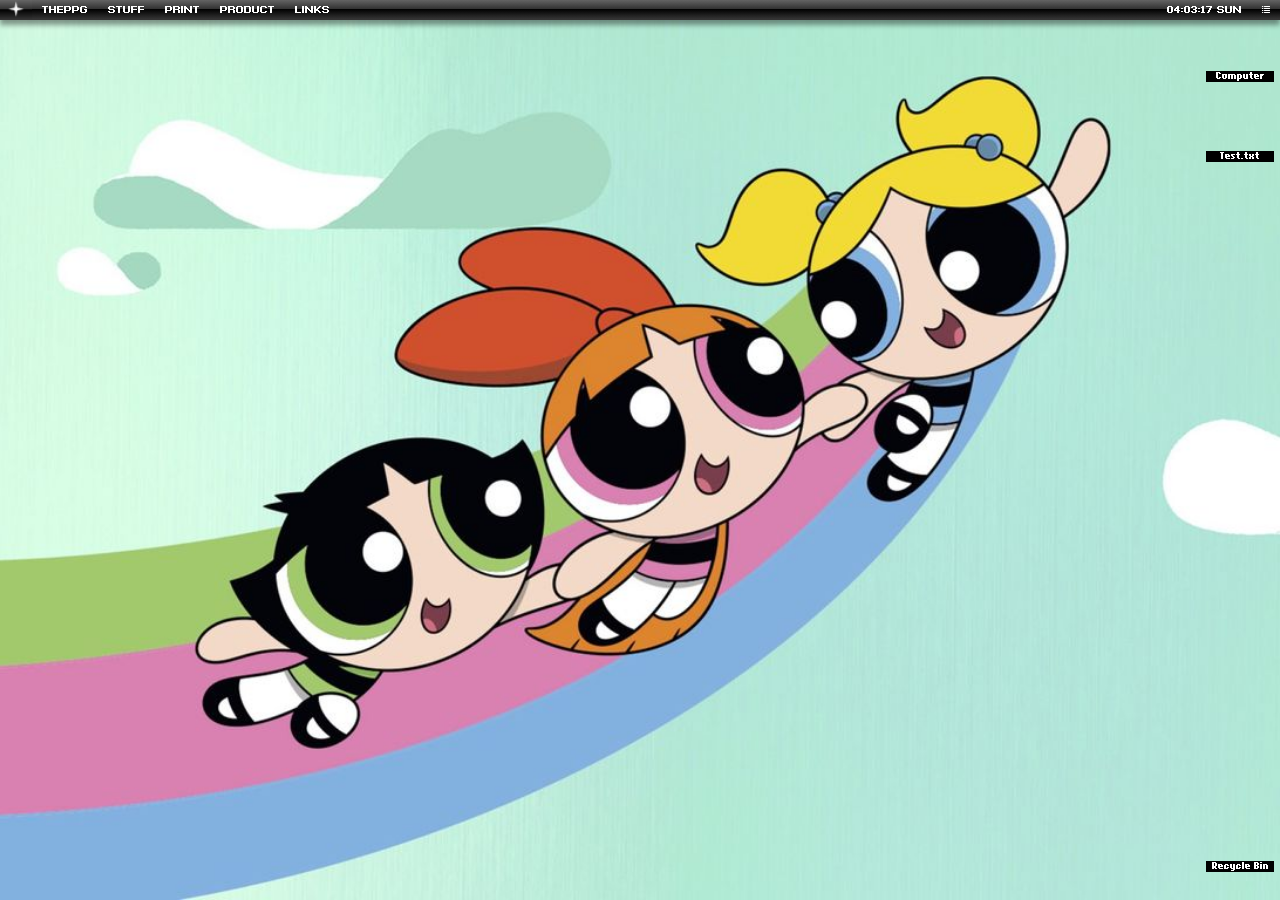
==== commit 14762fcc: "minify" ====
--- a/index.html
+++ b/index.html
@@ -1,75 +1,38 @@
-<!DOCTYPE HTML PUBLIC "-//W3C//DTD HTML 4.01//EN" "http://www.w3.org/TR/html4/strict.dtd">
-<html>
+<!DOCTYPE html>
+<html lang="en">
 
 <head>
-    <title>Leopard Dashboard</title>
-    <!--http://fstoke.me/jquery/window/
-         1. jquery ui theme loader
-         2. jquery window css
-      -->
-    <link id="jquery_ui_theme_loader" type="text/css" href="js/jquery-ui-1.12.1/jquery-ui.css" rel="stylesheet" />
-    <link type="text/css" href="js/jquery/window/css/jquery.window.css" rel="stylesheet" />
-    <link type="text/css" href="css/bootstrap.min.css" rel="stylesheet" />
-    <link type="text/css" href="style.css" rel="stylesheet" />
-
-    <script src="js/jquery-1.12.4.min.js" type="text/javascript"></script>
-    <script src="js/jquery-ui-1.12.1/jquery-ui.min.js" type="text/javascript"></script>
-    <script src="js/jquery.ui.touch-punch.min.js" type="text/javascript"></script>
-    <script type="text/javascript" src="js/jquery/window/jquery.window.js"></script>
-    <script src="js/bootstrap.min.js"></script>
-
-    <!-- https://medium.com/@mhdnauvalazhar/preloader-animasi-loading-pada-saat-memuat-halaman-website-35fd3b7c4440 -->
-    <style type="text/css">
-        .preloader {
-            position: fixed;
-            top: 0;
-            left: 0;
-            width: 100%;
-            height: 100%;
-            z-index: 9999;
-            background-color: #fff;
-        }
-        
-        .preloader .loading {
-            position: absolute;
-            left: 50%;
-            top: 50%;
-            transform: translate(-50%, -50%);
-            font: 14px arial;
-        }
-    </style>
-    <script>
-        $(document).ready(function() {
-            $(".preloader").fadeOut();
-        })
-    </script>
+	<meta charset="UTF-8">
+	<meta http-equiv="X-UA-Compatible" content="IE=edge">
+	<title>Document</title>
+	<link rel="stylesheet" href="dist/css/winbox.min.css" />
+	<!-- <link rel="stylesheet" href="dist/css/themes/modern.min.css"> -->
+	<link type="text/css" href="css/bootstrap.min.css" rel="stylesheet" />
+	<link rel="stylesheet" href="style.css">
+	<script src="js/jquery-1.12.4.min.js" type="text/javascript"></script>
+	<script src="js/jquery-ui-1.12.1/jquery-ui.min.js" type="text/javascript"></script>
+	<script src="dist/js/winbox.min.js"></script>
+	<script src="js/bootstrap.min.js" type="text/javascript"></script>
+	<!-- https://medium.com/@mhdnauvalazhar/preloader-animasi-loading-pada-saat-memuat-halaman-website-35fd3b7c4440 -->
 </head>
 
 <body>
-    <div class="preloader">
-        <div class="loading">
-            <div class="progress">
-                <div class="progress-bar" role="progressbar" aria-valuenow="0" aria-valuemin="0" aria-valuemax="100"></div>
-            </div>
-        </div>
-    </div>
-    <!--<div class="menubar"></div>-->
-    <div class="menu">
-        <span>
+	<div class="screen-env">
+		<div class="os-menubar"> <span>
             <ul id="nav">
                <li>
-                  <a href="#" style="padding: 0px;"><img src="images/menubar/button.png"/></a>
-                  <div class="subs">
-                     <div>
-                        <ul>
-                           <li>
-                              <ul>
-                                 <li><a onclick="createWindow()" href="#">About</a></li>
-                                 <li><a onclick="window1jq()" href="#">Help</a></li>
-                                 <li><a onclick="CreditsDialog()" href="#">Credits</a></li>
+                  <a href="#" style="padding: 0px;"><img src="img/menubar/button.png"/></a>
+                  <div class="subs">
+                     <div>
+                        <ul>
+                           <li>
+                              <ul>
+                                 <li><a onclick="openabout()" href="#">About</a></li>
+                                 <li><a onclick="openhelp()" href="#">Help</a></li>
+                                 <li><a onclick="openCredits()" href="#">Credits</a></li>
                                  <li><a href="#" onclick="toggleFullScreen()">Fullscreen</a></li>
                                  <li><a href="#">Reset</a></li>
-                                 <li><a href="#">Restart</a></li>
+                                 <li><a href="#" onclick="location.reload()">Restart</a></li>
                                  <li><a href="#" onclick="ShutdownDialog()">Shutdown</a></li>
                               </ul>
                            </li>
@@ -78,7 +41,97 @@
                   </div>
                </li>
                <li>
-                  <a href="#">Tutorials</a>
+                  <a href="#">THEPPG</a>
+                  <div class="subs">
+                     <div>
+                        <ul>
+                           <li>
+                              <h3>Submenu #1</h3>
+                              <ul>
+                                 <li><a href="#" onclick="openabout()">About PPG OSX</a></li>
+                                 <li><a href="#" onclick="openPufftunes()">Puff Tunes</a></li>
+                                 <li><a href="#">Browser</a></li>
+                                 <li><a href="#" onclick="openCommerce()">E-Commerce</a></li>
+                              </ul>
+                           </li>
+                           <li>
+                              <h3>Submenu #2</h3>
+                              <ul>
+                                 <li><a href="#">Friend List</a></li>
+                                 <li><a href="#">Contact</a></li>
+                                 <li><a href="#">Help</a></li>
+                              </ul>
+                           </li>
+                        </ul>
+                     </div>
+                  </div>
+               </li>
+			   <li>
+                  <a href="#">STUFF</a>
+                  <div class="subs">
+                     <div>
+                        <ul>
+                           <li>
+                              <h3>Submenu #1</h3>
+                              <ul>
+                                 <li><a href="#" onclick="openPowerPuffYourself()">Powerpuff Yourself</a></li>
+                                 <li><a href="#" onclick="PuffTunes('wrapper')">VM</a></li>
+                                 <li><a href="#">NEW NEW NEW</a></li>
+                              </ul>
+                           </li>
+                           <li>
+                              <h3>Submenu #2</h3>
+                              <ul>
+                                 <li><a href="#">Link 6</a></li>
+                                 <li><a href="#">Link 7</a></li>
+                                 <li><a href="#">Link 8</a></li>
+                              </ul>
+                           </li>
+                           <li>
+                              <h3>Submenu #3</h3>
+                              <ul>
+                                 <li><a href="#">Link 9</a></li>
+                                 <li><a href="#">Link 10</a></li>
+                              </ul>
+                           </li>
+                        </ul>
+                     </div>
+                  </div>
+               </li>
+			   <li>
+                  <a href="#">PRINT</a>
+                  <div class="subs">
+                     <div>
+                        <ul>
+                           <li>
+                              <h3>Submenu #1</h3>
+                              <ul>
+                                 <li><a href="#" onclick="PuffTunes('wrapper')">Coloring Pages</a></li>
+                                 <li><a href="#" onclick="PuffTunes('wrapper')">VM</a></li>
+                                 <li><a href="#">NEW NEW NEW</a></li>
+                              </ul>
+                           </li>
+                           <li>
+                              <h3>Submenu #2</h3>
+                              <ul>
+                                 <li><a href="#">Link 6</a></li>
+                                 <li><a href="#">Link 7</a></li>
+                                 <li><a href="#">Link 8</a></li>
+                              </ul>
+                           </li>
+                           <li>
+                              <h3>Submenu #3</h3>
+                              <ul>
+                                 <li><a href="#">Link 9</a></li>
+                                 <li><a href="#">Link 10</a></li>
+                              </ul>
+                           </li>
+                        </ul>
+                     </div>
+                  </div>
+               </li>
+			   <li>
+                  <a href="#">PRODUCT</a>
                   <div class="subs">
                      <div>
                         <ul>
@@ -109,307 +162,110 @@
                      </div>
                   </div>
                </li>
-               <li>
-                  <a href="#">Resources</a>
-                  <div class="subs">
-                     <div class="wrp2">
-                        <ul>
-                           <li>
-                              <h3>Submenu #4</h3>
-                              <ul>
-                                 <li><a href="#">Link 1</a></li>
-                                 <li><a href="#">Link 2</a></li>
-                                 <li><a href="#">Link 3</a></li>
-                                 <li><a href="#">Link 4</a></li>
-                                 <li><a href="#">Link 5</a></li>
-                              </ul>
-                           </li>
-                           <li>
-                              <h3>Submenu #5</h3>
-                              <ul>
-                                 <li><a href="#">Link 6</a></li>
-                                 <li><a href="#">Link 7</a></li>
-                                 <li><a href="#">Link 8</a></li>
-                                 <li><a href="#">Link 9</a></li>
-                                 <li><a href="#">Link 10</a></li>
-                              </ul>
-                           </li>
-                        </ul>
-                        <p class="sep"></p>
-                        <ul>
-                           <li>
-                              <h3>Submenu #6</h3>
-                              <ul>
-                                 <li><a href="#">Link 11</a></li>
-                                 <li><a href="#">Link 12</a></li>
-                                 <li><a href="#">Link 13</a></li>
-                              </ul>
-                           </li>
-                           <li>
-                              <h3>Submenu #7</h3>
-                              <ul>
-                                 <li><a href="#">Link 14</a></li>
-                                 <li><a href="#">Link 15</a></li>
-                                 <li><a href="#">Link 16</a></li>
-                              </ul>
-                           </li>
-                           <li>
-                              <h3>Submenu #8</h3>
-                              <ul>
-                                 <li><a href="#">Link 17</a></li>
-                                 <li><a href="#">Link 18</a></li>
-                                 <li><a href="#">Link 19</a></li>
-                              </ul>
-                           </li>
-                        </ul>
-                     </div>
-                  </div>
-               </li>
-               <li><a href="https://www.script-tutorials.com/about/">About</a></li>
+			   <li>
+                  <a href="#">LINKS</a>
+                  <div class="subs">
+                     <div>
+                        <ul>
+                           <li>
+                              <h3>Submenu #1</h3>
+                              <ul>
+                                 <li><a href="#" onclick="PuffTunes('wrapper')">Puff Tunes</a></li>
+                                 <li><a href="#" onclick="PuffTunes('wrapper')">VM</a></li>
+                                 <li><a href="#">NEW NEW NEW</a></li>
+                              </ul>
+                           </li>
+                           <li>
+                              <h3>Submenu #2</h3>
+                              <ul>
+                                 <li><a href="#">Link 6</a></li>
+                                 <li><a href="#">Link 7</a></li>
+                                 <li><a href="#">Link 8</a></li>
+                              </ul>
+                           </li>
+                           <li>
+                              <h3>Submenu #3</h3>
+                              <ul>
+                                 <li><a href="#">Link 9</a></li>
+                                 <li><a href="#">Link 10</a></li>
+                              </ul>
+                           </li>
+                        </ul>
+                     </div>
+                  </div>
+               </li>
+               <li><a href="https://www.script-tutorials.com/about/"></a></li>
                
             </ul>
 			<ul id="nav" class="right">
 				<li><a href="https://www.script-tutorials.com/click-action-css3-dropdown-menu-with-jquery/"></a></li>
 				<li><a href="#"><span id="clock-wrapper">HH:MM:SS</span> <span id="date-wrapper">DAY</span></a>
-        <div class="subs">
-            <div>
-                <ul>
-                    <li>
-                        <ul>
-
-                            <li><a href="#">Link 3</a></li>
-                            <li><a href="#">Link 4</a></li>
-                            <li><a href="#">Link 5</a></li>
-                        </ul>
-                    </li>
-                </ul>
-            </div>
-        </div>
-        </li>
-        <li><a href="#"><span class="glyphicon glyphicon-list" aria-hidden="true"></span></a>
-            <div class="subs">
-                <div>
-                    <ul>
-                        <li>
-                            <h3>Submenu #1</h3>
-                            <ul>
-                                <li><a href="#">Link 4</a></li>
-                                <li><a href="#">Link 4</a></li>
-                                <li><a href="#">Link 4</a></li>
-                                <li><a href="#">Link 4</a></li>
-                                <li><a href="#">Link 5</a></li>
-                            </ul>
-                        </li>
-                    </ul>
-                </div>
-            </div>
-        </li>
-        </ul>
-        </span>
-    </div>
-
-    <div id="wrapper">
-        <!--uses ExtOS-->
-        <div class="desktop-icons">
-            <div class="item-style-icon" ondblclick="createWindow()" title="New Folder" tabindex="1">
-                <img alt="icon-logo" src="./images/icons/generic-folder.png">
-                <p class="icon-name">New Folder</p>
-            </div>
-            <div class="item-style-icon" ondblclick="TextEditor()" title="WYSIWYG-Text-Editor" tabindex="1">
-                <img alt="icon-logo" src="./images/icons/generic-folder.png">
-                <p class="icon-name">WYSIWYG Text Editor</p>
-            </div>
-            <div class="item-style-icon" ondblclick="FormsDialog()" title="WYSIWYG-Text-Editor" tabindex="1">
-                <img alt="icon-logo" src="./images/icons/generic-folder.png">
-                <p class="icon-name">Forms</p>
-            </div>
-            <div class="item-style-icon" ondblclick="windowPPGYourself()" title="PPG Yourself" tabindex="1">
-                <img alt="icon-logo" src="./images/icons/generic-folder.png">
-                <p class="icon-name">Powerpuff Yourself</p>
-            </div>
-            <div class="item-style-icon" ondblclick="windowBlogspot()" title="Blogspot" tabindex="1">
-                <img alt="icon-logo" src="./images/icons/generic-folder.png">
-                <p class="icon-name">Blogspot</p>
-            </div>
-            <div class="item-style-icon" ondblclick="CreditsDialog()" title="New Folder 2" tabindex="1">
-                <img alt="icon-logo" src="./images/icons/generic-folder.png">
-                <p class="icon-name">New Folder 2</p>
-            </div>
-        </div>
-    </div>
-
-    <div id="MinimizerBar" style="    width: 100%;
-         height: 20px;
-         bottom: 0;
-         background: url(images/bottom.png);
-         position: fixed;opacity: 0%;"></div>
-
-    <script src="app.js"></script>
-
-    <div id="window_form" style="display:none;">
-        <div style="padding:10px;">
-            <div style="font-size:24px; font-weight:bold; margin-bottom:10px; color:#44aaff;">Introduction</div>
-            <div>
-                <form>
-                    <div class="form-group">
-                        <label for="exampleInputEmail1">Email address</label>
-                        <input type="email" class="form-control" id="exampleInputEmail1" placeholder="Email">
-                    </div>
-                    <div class="form-group">
-                        <label for="exampleInputPassword1">Password</label>
-                        <input type="password" class="form-control" id="exampleInputPassword1" placeholder="Password">
-                    </div>
-                    <div class="form-group">
-                        <label for="exampleInputFile">File input</label>
-                        <input type="file" id="exampleInputFile">
-                        <p class="help-block">Example block-level help text here.</p>
-                    </div>
-                    <div class="checkbox">
-                        <label>
-                     <input type="checkbox"> Check me out
-                     </label>
-                    </div>
-                    <button type="submit" class="btn btn-default">Submit</button>
-                </form>
-            </div>
-        </div>
-    </div>
-
-    <div id="Textedit" style="display:none;">
-        <div style="padding:0;">
-            <div class="toolbars" style="padding:3px">
-                <div class="btn-toolbar">
-                    <div class="btn-group">
-                        <button class="btn btn-default"><span class="glyphicon glyphicon-list" aria-hidden="true"></span></button>
-                        <button class="btn btn-default" data-original-title="Italic - Ctrl+I">1</button>
-                        <button class="btn btn-default" data-original-title="List">2</button>
-                        <button class="btn btn-default" data-original-title="Img">3</button>
-                        <button class="btn btn-default" data-original-title="URL">4</button>
-                    </div>
-                    <div class="btn-group">
-                        <button class="btn btn-default" data-original-title="Align Right">5</button>
-                        <button class="btn btn-default" data-original-title="Align Center">6</button>
-                        <button class="btn btn-default" data-original-title="Align Left">7</button>
-                    </div>
-                    <div class="btn-group">
-                        <button class="btn btn-default" data-original-title="Preview">8</button>
-                        <button class="btn btn-default" data-original-title="Save">9</button>
-                        <button class="btn btn-default" data-original-title="Cancel">10</button>
-                    </div>
-                </div>
-            </div>
-            <div class="form-group">
-                <textarea id="editor" class="form-control">
-                <h2>The three greatest things you learn from traveling</h2>
-            
-                <p>Like all the great things on earth traveling teaches us by example. Here are some of the most precious lessons I’ve learned over the years of traveling.</p>
-            
-                <h3>Appreciation of diversity</h3>
-            
-                <p>Getting used to an entirely different culture can be challenging. While it’s also nice to learn about cultures online or from books, nothing comes close to experiencing <a href="https://en.wikipedia.org/wiki/Cultural_diversity">cultural diversity</a> in person. You learn to appreciate each and every single one of the differences while you become more culturally fluid.</p>
-            
-                <figure class="image image-style-side"><img src="sample/img/umbrellas.jpg" alt="Three Monks walking on ancient temple.">
-                    <figcaption>Leaving your comfort zone might lead you to such beautiful sceneries like this one.</figcaption>
-                </figure>
-            
-                <h3>Confidence</h3>
-            
-                <p>Going to a new place can be quite terrifying. While change and uncertainty makes us scared, traveling teaches us how ridiculous it is to be afraid of something before it happens. The moment you face your fear and see there was nothing to be afraid of, is the moment you discover bliss.</p>
-            </textarea></div>
-        </div>
-    </div>
-
-    <div id="CreditsWindow" style="display:none;">
-        <div style="padding:10px;">
-            <div style="font-size:24px; font-weight:bold; margin-bottom:10px; color:#44aaff;">Introduction</div>
-            <img style="border:0; float:left; margin:10px;" src="http://lh5.ggpht.com/_W-5oCUN3-sQ/TNUfmAY_mFI/AAAAAAAADwc/Dav33v1iBlY/s144/Professional%20JavaScript%20for%20Web%20Developers.jpg">
-            <div>
-                If you want to achieve JavaScript's full potential, it is critical to understand its nature, history, and limitations. This book sets the stage by covering JavaScript from its very beginning to the present-day incarnations that include support for the
-                DOM and Ajax. It also shows you how to extend this powerful language to meet specific needs and create seamless client-server communication without intermediaries such as Java or hidden frames.
-            </div>
-        </div>
-    </div>
-    <div id="ShutdwnDialog" style="display:none;">
-        <div style="padding:10px;">
-            <div><a class="btn btn-default" href="#" role="button">Link</a>
-                <a class="btn btn-default" href="#" role="button">Link</a>
-            </div>
-        </div>
-    </div>
-    <script type="text/javascript">
-    </script>
-    <script type="text/javascript">
-        jQuery(window).load(function() {
-            $("#nav > li > a").click(function(e) { // binding onclick
-                if ($(this).parent().hasClass('selected')) {
-                    $("#nav .selected div div").slideUp(100); // hiding popups
-                    $("#nav .selected").removeClass("selected");
-                } else {
-                    $("#nav .selected div div").slideUp(100); // hiding popups
-                    $("#nav .selected").removeClass("selected");
-                    if ($(this).next(".subs").length) {
-                        $(this).parent().addClass("selected"); // display popup
-                        $(this).next(".subs").children().slideDown(200);
-                    }
-                }
-                e.stopPropagation();
-            });
-            $("body").click(function() { // binding onclick to body
-                $("#nav .selected div div").slideUp(100); // hiding popups
-                $("#nav .selected").removeClass("selected");
-            });
-
-            //Date and Time
-            var a = new Date();
-            var days = new Array(7);
-            days[0] = "SUN";
-            days[1] = "MON";
-            days[2] = "TUE";
-            days[3] = "WED";
-            days[4] = "THU";
-            days[5] = "FRI";
-            days[6] = "SAT";
-            var r = days[a.getDay()];
-            document.getElementById("date-wrapper").innerHTML = r;
-
-
-        });
-
-        setInterval(function() {
-            var date = new Date();
-            $('#clock-wrapper').html(
-                ('0' + date.getHours()).slice(-2) + ":" + ('0' + date.getMinutes()).slice(-2) + ":" + ('0' + date.getSeconds()).slice(-2)
-            );
-        }, 500);
-
-        function toggleFullScreen() {
-            if (!document.fullscreenElement && // alternative standard method
-                !document.mozFullScreenElement && !document.webkitFullscreenElement && !document.msFullscreenElement) { // current working methods
-                if (document.documentElement.requestFullscreen) {
-                    document.documentElement.requestFullscreen();
-                } else if (document.documentElement.msRequestFullscreen) {
-                    document.documentElement.msRequestFullscreen();
-                } else if (document.documentElement.mozRequestFullScreen) {
-                    document.documentElement.mozRequestFullScreen();
-                } else if (document.documentElement.webkitRequestFullscreen) {
-                    document.documentElement.webkitRequestFullscreen(Element.ALLOW_KEYBOARD_INPUT);
-                }
-            } else {
-                if (document.exitFullscreen) {
-                    document.exitFullscreen();
-                } else if (document.msExitFullscreen) {
-                    document.msExitFullscreen();
-                } else if (document.mozCancelFullScreen) {
-                    document.mozCancelFullScreen();
-                } else if (document.webkitExitFullscreen) {
-                    document.webkitExitFullscreen();
-                }
-            }
-        }
-    </script>
-
-
-
+			<div class="subs">
+				<div>
+					<ul>
+						<li>
+							<ul>
+								<li><a href="#">Link 3</a></li>
+								<li><a href="#">Link 4</a></li>
+								<li><a href="#">Link 5</a></li>
+							</ul>
+						</li>
+					</ul>
+				</div>
+			</div>
+			</li>
+			<li><a href="#"><span class="glyphicon glyphicon-list" aria-hidden="true"></span></a>
+				<div class="subs">
+					<div>
+						<ul>
+							<li>
+								<h3>Submenu #1</h3>
+								<ul>
+									<li><a href="#">Link 4</a></li>
+									<li><a href="#">Link 4</a></li>
+									<li><a href="#">Link 4</a></li>
+									<li><a href="#">Link 4</a></li>
+									<li><a href="#">Link 5</a></li>
+								</ul>
+							</li>
+						</ul>
+					</div>
+				</div>
+			</li>
+			</ul>
+			</span>
+		</div>
+		<div id="desktop-screen">
+			<div id="computer" class="computer icon" data-label="Computer"></div>
+			<div id="test-file" class="test-file icon" data-label="Test.txt"></div>
+			<div id="trash" class="trash-empty icon" data-label="Recycle Bin"></div>
+		</div>
+	</div>
+	<div id="backstore" style="display: none">
+		<div id="win_about">
+			<h1>Lorem Ipsum</h1>
+			<p>Lorem ipsum [...]</p>
+			<p>Duis autem vel [...]</p>
+			<p>Ut wisi enim [...]</p> Lorem ipsum dolor sit amet, consectetur adipiscing elit. Duis semper euismod risus quis fermentum. Donec eu arcu ut purus pulvinar tristique a vel felis. Aenean dictum pretium ex, sit amet ultricies arcu luctus vitae. Fusce mollis sed nisi eu aliquet. Nulla nec ultricies ante. Phasellus vehicula auctor tortor et dapibus. Proin sodales mi et laoreet rhoncus. Nunc leo lectus, molestie nec condimentum a, lobortis hendrerit leo. Phasellus at lorem tristique, cursus urna tristique, ultricies nunc. Quisque vulputate massa nunc, non lobortis nisl mollis id. Nulla tristique nunc in velit ultrices, vel dignissim dui posuere. Aenean venenatis pharetra massa, a cursus sem tempus eu. Curabitur tempor massa eu leo dignissim scelerisque. Pellentesque habitant morbi tristique senectus et netus et malesuada fames ac turpis egestas. Praesent at risus tempus, lacinia velit at, tempor arcu. Praesent iaculis id libero vel euismod. Aliquam erat volutpat. Etiam viverra vulputate ex vitae faucibus. Morbi finibus, diam a luctus imperdiet, dui massa scelerisque ante, vel auctor lorem ante ut lacus. Integer lobortis ipsum magna, non luctus diam pharetra ut. Sed ut vulputate lorem, quis euismod dolor. Quisque faucibus tempor tellus, eu pharetra turpis laoreet non. Ut a tincidunt eros. Mauris vitae vestibulum erat, vel imperdiet enim. Aenean suscipit ultricies erat eu vulputate. In vel euismod sem, eget vestibulum ligula. Aliquam aliquam a dui non hendrerit. Praesent vitae nisi eget nisi ultrices suscipit. Sed varius tincidunt metus, at efficitur est ultrices sed. Vivamus at lectus sed tellus convallis tincidunt. Nam in est ac urna lobortis suscipit. Integer augue lorem, mollis a neque eu, lobortis tempor augue. Maecenas risus sem, tincidunt non pharetra non, sollicitudin id ante. Fusce id sapien in tellus accumsan interdum vestibulum ut augue. Ut luctus vestibulum magna malesuada euismod. Nam facilisis purus purus, vitae dignissim odio fringilla a. Mauris sollicitudin hendrerit lectus nec fringilla. Donec vestibulum enim ex. Suspendisse potenti. Phasellus euismod molestie ligula eget interdum. Maecenas quam nulla, congue id arcu eget, congue efficitur lectus. Quisque orci lectus, vulputate quis velit vitae, eleifend dapibus orci. Sed sed tristique neque, sit amet porta enim. Donec pulvinar lacus urna, vel cursus nibh auctor ac. Quisque egestas lorem vitae pulvinar lobortis. Aenean egestas risus nec elit aliquet, sit amet scelerisque sem convallis. Aliquam non fringilla purus. Orci varius natoque penatibus et magnis dis parturient montes, nascetur ridiculus mus. Suspendisse enim ipsum, vehicula sed blandit a, ullamcorper sit amet magna. Suspendisse congue accumsan ornare. Aliquam elit lorem, consectetur eget tellus laoreet, accumsan placerat erat. Nulla tempus lorem id justo mollis placerat. Praesent varius ligula imperdiet eros vestibulum volutpat. Nunc tristique magna nec tortor blandit lacinia. Praesent fringilla mollis nisi nec commodo. Class aptent taciti sociosqu ad litora torquent per conubia nostra, per inceptos himenaeos. Phasellus tempor est at est commodo, sit amet vehicula tellus ultrices. Proin lobortis posuere justo, nec iaculis erat rutrum ut. Pellentesque vestibulum ligula ipsum. Etiam blandit ornare libero vel varius. </div>
+		<div id="win_help">
+			<ol>
+				<li>Double click to open the desktop icons</li>
+				<li>Drag icons</li>
+				<li>Menus at the top have system information, applications and featured work</li>
+				<li>Drag and pick up the Blossom, Bubbles, or Buttercup</li>
+				<li>Double click Powerpuf Girls for "release"</li>
+			</ol> Don't be afraid to click around! </div>
+		<div id="win_credits" style="padding:2px">
+			<p><a href="https://nextapps-de.github.io/winbox/">Winbox.js</a></p>
+			<p><a href="https://www.script-tutorials.com/click-action-css3-dropdown-menu-with-jquery/">Menu Bar</a></p>
+			<p><a href="https://jquery.com/">jQuery</a></p>
+			<p><a href="https://ruffle.rs/">Ruffle</a></p>
+		</div>
+	</div>
+	<script src="desktop.js"></script>
+	<script type="text/javascript" src="system.js"></script>
+	<script>
+	</script>
 </body>
 
 </html>
--- a/dist/css/winbox.min.css
+++ b/dist/css/winbox.min.css
@@ -0,0 +1 @@
+@keyframes wb-fade-in{0%{opacity:0}to{opacity:.85}}.no-move:not(.min) .wb-title,.winbox.max .wb-body~div,.winbox.min .wb-body~div,.winbox.modal .wb-body~div,.winbox.modal .wb-title,body.wb-drag iframe{pointer-events:none}.winbox{position:fixed;left:0;top:0;background:#0050ff;box-shadow:0 14px 28px rgba(0,0,0,.25),0 10px 10px rgba(0,0,0,.22);transition:width .3s,height .3s,transform .3s;transition-timing-function:cubic-bezier(.3,1,.3,1);will-change:transform,width,height;contain:layout size;text-align:left;touch-action:none;min-height:35px}.wb-header,.wb-icon{height:35px}.wb-n,.wb-s{left:0;height:10px;position:absolute}.wb-body{top:35px}.wb-header,.winbox iframe{position:absolute;width:100%}.wb-header{left:0;top:0;color:#fff;overflow:hidden;z-index:1}.wb-body{position:absolute;left:0;right:0;bottom:0;overflow:auto;-webkit-overflow-scrolling:touch;overflow-scrolling:touch;will-change:contents;background:#fff;margin-top:0!important;contain:strict}.wb-title{line-height:35px;font-family:Arial,sans-serif;font-size:14px;padding-left:10px;cursor:move;white-space:nowrap;overflow:hidden;text-overflow:ellipsis}.wb-n{top:-5px;right:0;cursor:n-resize}.wb-e{position:absolute;top:0;right:-5px;bottom:0;width:10px;cursor:w-resize}.wb-s,.wb-se,.wb-sw{bottom:-5px}.wb-s{right:0;cursor:n-resize}.wb-w{position:absolute;top:0;left:-5px;bottom:0;width:10px;cursor:w-resize}.wb-ne,.wb-nw,.wb-sw{width:15px;height:15px;position:absolute}.wb-nw{top:-5px;left:-5px;cursor:nw-resize}.wb-ne,.wb-sw{cursor:ne-resize}.wb-ne{top:-5px;right:-5px}.wb-sw{left:-5px}.wb-se{position:absolute;right:-5px;width:15px;height:15px;cursor:nw-resize}.wb-icon{float:right;max-width:100%;text-align:center}.wb-icon *{display:inline-block;width:30px;height:100%;background-position:center;background-repeat:no-repeat;cursor:pointer;max-width:100%}.no-close .wb-close,.no-full .wb-full,.no-header .wb-header,.no-max .wb-max,.no-min .wb-min,.no-resize .wb-body~div,.winbox.hide,.winbox.min .wb-body>*,.winbox.min .wb-full,.winbox.min .wb-min,.winbox.modal .wb-full,.winbox.modal .wb-max,.winbox.modal .wb-min{display:none}.winbox.max .wb-title,.winbox.min .wb-title{cursor:default}.wb-min{background-image:url([data-uri]);background-size:14px auto;background-position:center bottom 11px}.wb-max{background-image:url([data-uri]);background-size:17px auto}.wb-close{background-image:url([data-uri]);background-size:15px auto}.wb-full{background-image:url([data-uri]);background-size:16px auto}.winbox.hide{visibility:hidden}.max{box-shadow:none}.max .wb-body{margin:0!important}.winbox iframe{height:100%;border:0}.no-animation,body.wb-drag .winbox{transition:none}.winbox.modal:before{content:'';position:absolute;top:0;left:0;right:0;bottom:0;background:inherit;border-radius:inherit}.winbox.modal:after{content:'';position:absolute;top:-100vh;left:-100vw;right:-100vw;bottom:-100vh;background:#0d1117;animation:wb-fade-in .2s ease-out forwards;z-index:-1}.no-shadow{box-shadow:none}.no-header .wb-body{top:0}
--- a/dist/css/themes/modern.min.css
+++ b/dist/css/themes/modern.min.css
@@ -0,0 +1 @@
+@keyframes popup{0%{transform:scale(.8)}to{transform:scale(1)}}.winbox.modern{background:linear-gradient(90deg,#ff00f0,#0050ff);border-radius:12px 12px 0 0;animation:popup .3s cubic-bezier(.3,1,.3,1) backwards}.winbox.modern:not(.min):not(.focus){background:#666}@media (hover:hover){.winbox.modern.min:not(:hover){background:#666}.winbox.modern .wb-icon *{opacity:.65}.winbox.modern .wb-icon :hover{opacity:1}}@media (hover:none){.winbox.modern.min{background:#666}}.winbox.modern.max{border-radius:0}.winbox.modern .wb-title{font-size:13px;text-transform:uppercase;font-weight:600}.winbox.modern .wb-body{margin:4px;color:#fff;background:#131820}.winbox.modern .wb-body::-webkit-scrollbar{width:12px;height:12px}.winbox.modern .wb-body::-webkit-scrollbar-track{background:0 0}.winbox.modern .wb-body::-webkit-scrollbar-thumb{border-radius:10px;background:#263040}.winbox.modern .wb-body::-webkit-scrollbar-thumb:window-inactive{background:#181f2a}.winbox.modern .wb-body::-webkit-scrollbar-corner{background:0 0}
--- a/style.css
+++ b/style.css
@@ -1,380 +1,275 @@
-@import url(leopard.css);
-
-@font-face {font-family: "Corporate";src: url('fonts/138_FFF\ Corporate_8pt_st.ttf');}
-@font-face {font-family: "Corporate bold";src: url('fonts/47_FFF\ Corporate\ Bold_8pt_st.ttf');}
-@font-face{font-family: "Camera bold";src: url('fonts/45_FFF\ Camera\ Bold_8pt_st.ttf')}
-
-html, body { height: 100%; }
-#wrapper{height: calc(100% - 20px);}
-*::-webkit-scrollbar {
-  width: 11px;
-  height: 11px;
-}
- 
-*::-webkit-scrollbar-track {
-  box-shadow: inset 0 0 6px rgba(0, 0, 0, 0.3);
-}
- 
-*::-webkit-scrollbar-thumb {
-  background-color: darkgrey;
-}
-
-
-/* Buttons */
-*::-webkit-scrollbar-button:single-button {
-  background-color: #bbbbbb;
+html,body{height:100%;top:0;right:0;bottom:0;left:0;margin:0;padding:0;border:0}
+
+@font-face{font-family:"Corporate";src:url('fonts/138_FFF\ Corporate_8pt_st.ttf')}
+@font-face{font-family:"Corporate";src:url('fonts/47_FFF\ Corporate\ Bold_8pt_st.ttf');font-weight:700}
+@font-face{font-family:"Camera";src:url('fonts/49_FFF\ Camera_8pt_st.ttf')}
+@font-face{font-family:"Camera";src:url('fonts/45_FFF\ Camera\ Bold_8pt_st.ttf');font-weight:700}
+
+#backstore {
+    font-family: "Camera";
+}
+
+.screen-env{
+	background-image: url(./img/Powerpuff-Girls-Wallpaper-30.jpg);
+	background-repeat: no-repeat;
+	background-attachment: fixed;
+	width: 100%;
+	height: 100%;
+	background-position: center;
+	background-repeat: no-repeat;
+	background-size: cover;
+}
+
+/* main menu styles */
+
+.os-menubar {
+    background-color: #d0e6f5;
+    background: url("[data-uri]") repeat-x;
+    text-align: left;
+    /* width: 100%; */
+    height: 20px;
+    font-family: "Camera";
+    font-size: 8px;
+	font-weight: bold;
+    -webkit-box-shadow: 0px 5px 5px 0px rgba(0, 0, 0, 0.4);
+    -moz-box-shadow: 0px 5px 5px 0px rgba(0, 0, 0, 0.4);
+    box-shadow: 0px 5px 5px 0px rgba(0, 0, 0, 0.4);
+    z-index: 500000000000000;
+}
+
+.os-menubar>span {
+    display: inline-block;
+    margin: 0 auto;
+}
+
+#nav {
+    display: inline;
+    text-align: left;
+    position: relative;
+    list-style-type: none;
+}
+
+#nav>li {
+    float: left;
+    padding: 0;
+    position: relative;
+}
+
+#nav>li>a {
+    border: 0px solid transparent;
+    color: white;
+    display: block;
+    padding: 0px 10px;
+    position: relative;
+    text-decoration: none;
+    line-height: 20px;
+    height: 20px;
+    transition: 0.3s;
+}
+
+#nav>li>a:hover {
+    background-color: #00bfce;
+    border-color: #999;
+    color: #000
+}
+
+#nav>li.selected>a {
+    background-color: #00bfce;
+    border-color: #999999 #999999 #FFFFFF;
+    z-index: 2;
+}
+
+#nav li div div {
+    background-color: #FFFFFF;
+    border-bottom: 1px solid #dadec9;
+    padding: 0;
+    display: none;
+    font-size: 8px;
+    margin: 0;
+    position: absolute;
+    top: 0;
+    z-index: 1;
+    width: 170px;
+    box-shadow: 0px 4px 4px 1px rgba(0, 0, 0, 0.5);
+    -webkit-box-shadow: 0px 4px 4px 1px rgba(0, 0, 0, 0.5);
+    -moz-box-shadow: 0px 4px 4px 1px rgba(0, 0, 0, 0.5);
+}
+
+#nav li div {
+    position: relative;
+    z-index: 5000000000000000000000;
+}
+
+#nav li div div.wrp2 {
+    width: 340px;
+}
+
+#nav .sep {
+    left: 170px;
+    border-left: 1px solid #E3E3E3;
+    bottom: 0;
+    height: auto;
+    margin: 0;
+    position: absolute;
+    top: 0;
+    width: 1px;
+}
+
+#nav li div ul {
+    padding-left: 0;
+    padding-right: 0;
+    position: relative;
+    width: 170px;
+    float: left;
+    list-style-type: none;
+}
+
+#nav li div ul li {
+    margin: 0;
+    padding: 0;
+}
+
+#nav li div ul li h3 {
+    border-bottom: 1px solid #E3E3E3;
+    color: #4F4F4F;
+    font-weight: bold;
+    margin: 0 5px 4px;
+    font-size: 8px;
+    padding-bottom: 0;
+    padding-top: 3px;
+    line-height: 15px;
+}
+
+#nav li ul ul {
+    padding: 0;
+}
+
+#nav li ul ul li {
+    margin: 0;
+    padding: 0;
+}
+
+#nav li ul ul li a {
+    color: black;
+    display: block;
+    margin-bottom: 0;
+    padding: 0 10px;
+    text-decoration: none;
+    font-size: 8px;
+    line-height: 20px;
+    height: 20px;
+    transition: 0.3s;
+}
+
+#nav li ul ul li a:hover {
+    background-color: black;
+    color: #fff;
+}
+
+#nav.right {
+    position: absolute;
+    right: 0;
+    margin: 0;
+}
+
+#nav.right li div div {
+    right: 0;
+}
+
+
+#desktop-screen {
+  position: absolute;
+  top: 20px;
+  right: 5px;
+  bottom: 20px;
+  left: 5px;
+  z-index: 1;
+}
+#desktop-screen > .icon {
+  position: absolute;
   display: block;
-  height: 11px;
-  width: 11px;
-}
-/* Up */
-*::-webkit-scrollbar-button:single-button:vertical:decrement {
-  background-image: url("./images/scrollbar/scroll_up-button.png")
-}
-
-*::-webkit-scrollbar-button:single-button:vertical:decrement:hover {
-  background-image: url("./images/scrollbar/scroll_up-button-hover.png")
-}
-/* Down */
-*::-webkit-scrollbar-button:single-button:vertical:increment {
-  background-image: url("./images/scrollbar/scroll_down-button.png")
-}
-
-::-webkit-scrollbar-button:vertical:single-button:increment:hover {
-  background-image: url("./images/scrollbar/scroll_down-button-hover.png")
-}
-
-
-/* main menu styles */
-.menu {
-    background-color:#d0e6f5;
-	background: url(images/menubar/menubar.png) repeat-x;
-    text-align:left;
-    width:100%;
-	height: 20px;
-    font-family: "Camera bold";
-    font-size: 8px;
-	-webkit-box-shadow: 0px 5px 5px 0px rgba(0,0,0,0.4);
--moz-box-shadow: 0px 5px 5px 0px rgba(0,0,0,0.4);
-box-shadow: 0px 5px 5px 0px rgba(0,0,0,0.4);
-}
-.menu > span {
-    display:inline-block;
-    margin:0 auto;
-}
-#nav {
-    display:inline;
-    text-align:left;
-    position:relative;
-    list-style-type:none;
-}
-#nav > li {
-    float:left;
-    padding:0;
-    position:relative;
-}
-#nav > li > a {
-    border:0px solid transparent;
-    color: white;
-    display:block;
-    padding:0px 10px;
-    position:relative;
-    text-decoration:none;
-	line-height: 20px;
-    height: 20px;
-	transition: 0.3s;
-}
-#nav > li > a:hover {
-    background-color:#00bfce;
-    border-color:#999;
-    color: #000 
-}
-#nav > li.selected  > a {
-    background-color:#00bfce;
-    border-color:#999999 #999999 #FFFFFF;
-    z-index:2;
-}
-#nav li div {
-    position:relative;
-}
-#nav li div div {
-    background-color:#FFFFFF;
-    border-bottom: 1px solid #dadec9;
-    padding:0;
-    display:none;
-    font-size:8px;
-    margin:0;
-    position:absolute;
-    top:0;
-    z-index:1;
-    width:170px;
-    box-shadow: 0px 4px 4px 1px rgba(0,0,0,0.5);
-    -webkit-box-shadow: 0px 4px 4px 1px rgba(0,0,0,0.5);
-    -moz-box-shadow: 0px 4px 4px 1px rgba(0,0,0,0.5);
-}
-#nav li div div.wrp2 {
-    width:340px;
-}
-#nav .sep {
-    left:170px;
-    border-left:1px solid #E3E3E3;
-    bottom:0;
-    height:auto;
-    margin:0;
-    position:absolute;
-    top:0;
-    width:1px;
-}
-#nav li div ul {
-    padding-left:0;
-    padding-right:0;
-    position:relative;
-    width:170px;
-    float:left;
-    list-style-type:none;
-    
-}
-#nav li div ul li {
-    margin:0;
-    padding:0;
-}
-#nav li div ul li h3 {
-    border-bottom:1px solid #E3E3E3;
-    color:#4F4F4F;
-    font-weight:bold;
-    margin:0 5px 4px;
-    font-size:8px;
-    padding-bottom:0;
-    padding-top:3px;
-	line-height: 15px;
-}
-#nav li ul ul {
-    padding:0;
-}
-#nav li ul ul li {
-    margin:0;
-    padding:0;
-}
-#nav li ul ul li a {
-    color:black;
-    display:block;
-    margin-bottom:0;
-    padding:0 10px;
-    text-decoration:none;
-    font-size:8px;
-	line-height: 20px;
-	height:20px;
-	transition: 0.3s;
-}
-#nav li ul ul li a:hover{
-    background-color:black;
-    color:#fff;
-}
-#nav.right{
-	position: absolute;right: 0;
-}
-#nav.right li div div{
-	right: 0;
-}
-
-
-
-
-
-
-.item-style-icon {
-	width: 70px;
-	font-size: 11px;
-	cursor: pointer
-}
-
-.item-style-icon img {
-	width: 50px;
-	margin: auto;
-	display: block
-}
-
-.item-style-icon .rename-file-box {
-	width: -webkit-fit-content;
-	width: -moz-fit-content;
-	width: fit-content
-}
-
-.item-style-icon .rename-file-box input {
-	margin-top: 6px;
-	width: calc(100% - 4px);
-	border: none;
-	border-radius: 1px;
-	box-shadow: 0 0 1px 1px red;
-	background: #fff;
-	font-size: inherit
-}
-
-.item-style-icon .icon-name {
-	text-align: center;
-	word-break: break-word;
-	display: -webkit-box;
-	-webkit-line-clamp: 2;
-	-webkit-box-orient: vertical;
-	overflow: hidden;
-	width: -webkit-fit-content;
-	width: -moz-fit-content;
-	width: fit-content;
-	margin: 2px auto auto;
-	padding: 1px 2px
-}
-
-.item-style-icon:focus {
-	border: none;
-	outline: none
-}
-
-.item-style-icon:focus img {
-	padding: 0;
-	background: rgba(51, 51, 51, .19607843137254902);
-	border-radius: 4px
-}
-
-.item-style-icon:focus .icon-name {
-	background: red;
-	color: #fff;
-	border-radius: 4px;
-	text-shadow: unset
-}
-
-
-.desktop-icons {
-	width: -webkit-fit-content;
-	width: -moz-fit-content;
-	width: fit-content;
-	height: calc(100vh - 40px);
-	padding: 20px;
-	grid-template-rows: repeat(auto-fill, minmax(65px, 1fr));
-	grid-gap: 15px;
-	display: flex;
-	flex-direction: column;
-	flex-wrap: wrap-reverse;
-	float: right;
-}
-
-.desktop-icons .item-style-icon img {
-	width: 45px;
-	border: 2px solid transparent
-}
-
-.desktop-icons .item-style-icon .icon-name {
-    padding: 0px 4px;
-	margin-top: 4px;
-	color: #fff;
-	text-shadow: 1px 1px 4px #000;
-	font-weight: 600;
-	font-size: 8px;
-    line-height: 1.5;
-    font-family: 'Corporate bold';
-	background: black;
-}
-
-.desktop-icons .item-style-icon:focus img {
-	background: rgba(51, 51, 51, .19607843137254902);
-	box-shadow: 0 0 0 2px hsla(0, 0%, 100%, .2627450980392157);
-	opacity: .9;
-	width: 45px;
-}
-
-.desktop-icons .item-style-icon:focus .icon-name {
-	background: red;
-	text-shadow: unset
-}
-
-
-.window_panel{
-    border: 0;
-    border-radius: 4px 4px 0px 0px;
-    /*background-color: transparent;*/
-    -webkit-box-shadow: 0px 8px 19px 1px rgba(0,0,0,0.75);
-    -moz-box-shadow: 0px 8px 19px 1px rgba(0,0,0,0.75);
-    box-shadow: 0px 8px 19px 1px rgba(0,0,0,0.75);
-}
-.window_panel .window_header {
-    margin: 0;
-    /*padding: 0;*/
-    border: 0;
-    border-bottom: 0!important;
-    box-sizing: content-box;
-}
-.window_title_text {
-    font-family: "Corporate bold";
-    font-size: 8px!important;
-    top: 0px!important;
-    left: unset!important;
-    right: 24px!important;
-    color: white;
-    text-shadow: 0 0 5px #000000;
-}
-.window_panel .window_header_normal,.window_panel .window_header_maximize {
-    text-align: center;
-    background: url(images/window/windowhead.png);
-    height: 17px;
-}
-/*
-.window_frame{
-    height: calc(100% - 37px);
-}
-*/
-
-.window_panel .window_footer {
-    height: 19px;
-}
-
-iframe.window_frame {
-    margin: 0;
-    padding: 0;
-    border: 0;
-    height: calc(100% - 21px)!important;}
-
-.window_panel .window_header .window_title_icon {
-    width: 16px;
-    height: 16px;
-    position: absolute;
-    left: unset;
-    top: 2px;
-    right: 5px;
-}
-.window_panel .window_header .window_function_bar {
-    height: 23px;
-    width: 72px;
-    position: absolute;
-    right: unset;
-    top: 0px;
-    left: 5px;
-}
-.window_panel .window_header .window_icon_button {
-    cursor: pointer;
-    float: left;
-}
-.window_header_minimize .window_title_text{
-    text-align: right;
-}
-.window_panel.ui-draggable.ui-resizable.ui-draggable-disabled.ui-state-disabled.ui-resizable-disabled.no-resizable{
-    box-shadow: none;
-}
-.window_panel .window_header .closeImg {background: url(images/buttons.gif) no-repeat;background-position: -64px;}
-.window_panel .window_header .maximizeImg {background: url(images/buttons.gif) no-repeat;background-position: -48px;}
-.window_panel .window_header .cascadeImg {background: url(images/buttons.gif) no-repeat;background-position: -32px;}
-.window_panel .window_header .minimizeImg {background: url(images/buttons.gif) no-repeat;background-position: -16px;}
-.window_panel .window_header .bookmarkImg {background: url(images/buttons.gif) no-repeat;background-position: 0;top: 4px;}
-.window_panel .window_header .window_icon_button {margin-right: 2px;}
-ul.main-menu li ul li, li .submenu{
-    color: black;
-}
-ul.main-menu li ul li{
-    line-height: unset!important;
-    height: 20px;
-}
-ul.main-menu li ul li a span {
-    font-size: 8px!important;
-}
-li.separator{
-    height: 0!important;
-}
-
+  width: 70px;
+  height: 70px;
+  background-size: 48px;
+  background-repeat: no-repeat;
+  background-position: top center;
+  border: solid 1px transparent;
+  border-radius: 2px;
+  z-index: 2;
+  font-family: "Corporate";
+  font-weight: bold;
+  color: white;
+}
+#desktop-screen > .icon:hover, #desktop-screen > .icon.dragging, #desktop-screen > .icon.drop-hover, #desktop-screen > .icon.clicked {
+  background-color: rgba(255,255,255,.3);
+  border-color:rgba(255,255,255,.3);
+}
+#desktop-screen > .icon:after {
+  display: block;
+  position: absolute;
+  top: 50px;
+  width: 100%;
+  text-align: center;
+  content: attr(data-label);
+  font-size: 8px;
+  background-color: black;
+}
+#desktop-screen > .icon.ui-draggable-dragging:hover {
+  background-color: transparent;
+  border: none;
+}
+
+/* Program Placements */
+#desktop-screen #computer {
+  top: 0;
+  right: 0;
+}
+
+#desktop-screen #trash {
+  bottom: 0;
+  right: 0;
+}
+
+#desktop-screen #test-file {
+  top: 80px;
+  right: 0;
+}
+/*winbox*/
+.winbox{background:#545454;border-radius:10px 10px 0 0;-webkit-box-shadow:0 8px 19px 1px #000;-moz-box-shadow:0 8px 19px 1px rgba(0,0,0,0.75);box-shadow:0 8px 19px 1px #000;transition:none}
+.winbox.min{border-radius:0;-webkit-box-shadow:none;-moz-box-shadow:none;box-shadow:none}
+.winbox.min .wb-close{display:none}
+.winbox.min:hover{background:red}
+.winbox.min .wb-title{padding-right:0;text-align:left;font-family:"Camera";text-shadow:none}
+.winbox.max{width:100%!important;height:calc(100% - 20px)!important}
+.winbox.max .wb-header{border-radius:0}
+.wb-body{margin:0;color:#000;background:#fff;top:20px;border-top:1px solid #999;font-family:"Camera";font-size:8px}
+.wb-header{background:linear-gradient(180deg,#656565 0%,#141414 100%);border-radius:10px 10px 0 0}
+.wb-header,.wb-icon{height:20px}
+.winbox.min .wb-header{border-radius:0;background:none}
+.wb-title{font-size:8px;text-transform:none;line-height:20px;font-family:"Corporate";font-weight:bold;color:#fff;text-shadow:0 0 5px #000;text-align:center;padding-right:90px}
+.wb-icon{float:left;direction:rtl;margin-left:8px}
+.wb-icon *{height:20px;width:16px;-webkit-filter:drop-shadow(0px 2px 1px rgba(0,0,0,0.5));-moz-filter:drop-shadow(0px 2px 1px rgba(0,0,0,0.5));filter:drop-shadow(0px 2px 1px rgba(0,0,0,0.5));margin-right:2px}
+.wb-icon :hover{opacity:1}
+.wb-min{background-image:url(img/window/min.svg);background-size:13px;background-size:auto;background-position:center}
+.wb-max{background-image:url(img/window/max.svg);background-size:13px;background-size:auto}
+.wb-close{background-image:url(img/window/close.svg);background-size:12px;background-size:auto}
+.wb-full {display: none;}
+.wb-body::-webkit-scrollbar {
+    width: 12px;
+}
+.wb-body::-webkit-scrollbar-track {
+    background: green;
+}
+.wb-body::-webkit-scrollbar-track-piece {
+    background: green;
+}
+.wb-body::-webkit-scrollbar-thumb {
+    border-radius: 10px;
+    background: #263040;
+}
+.wb-body::-webkit-scrollbar-thumb:window-inactive {
+    background: #181f2a;
+}
+.wb-body::-webkit-scrollbar-corner {
+    background: blue;
+}
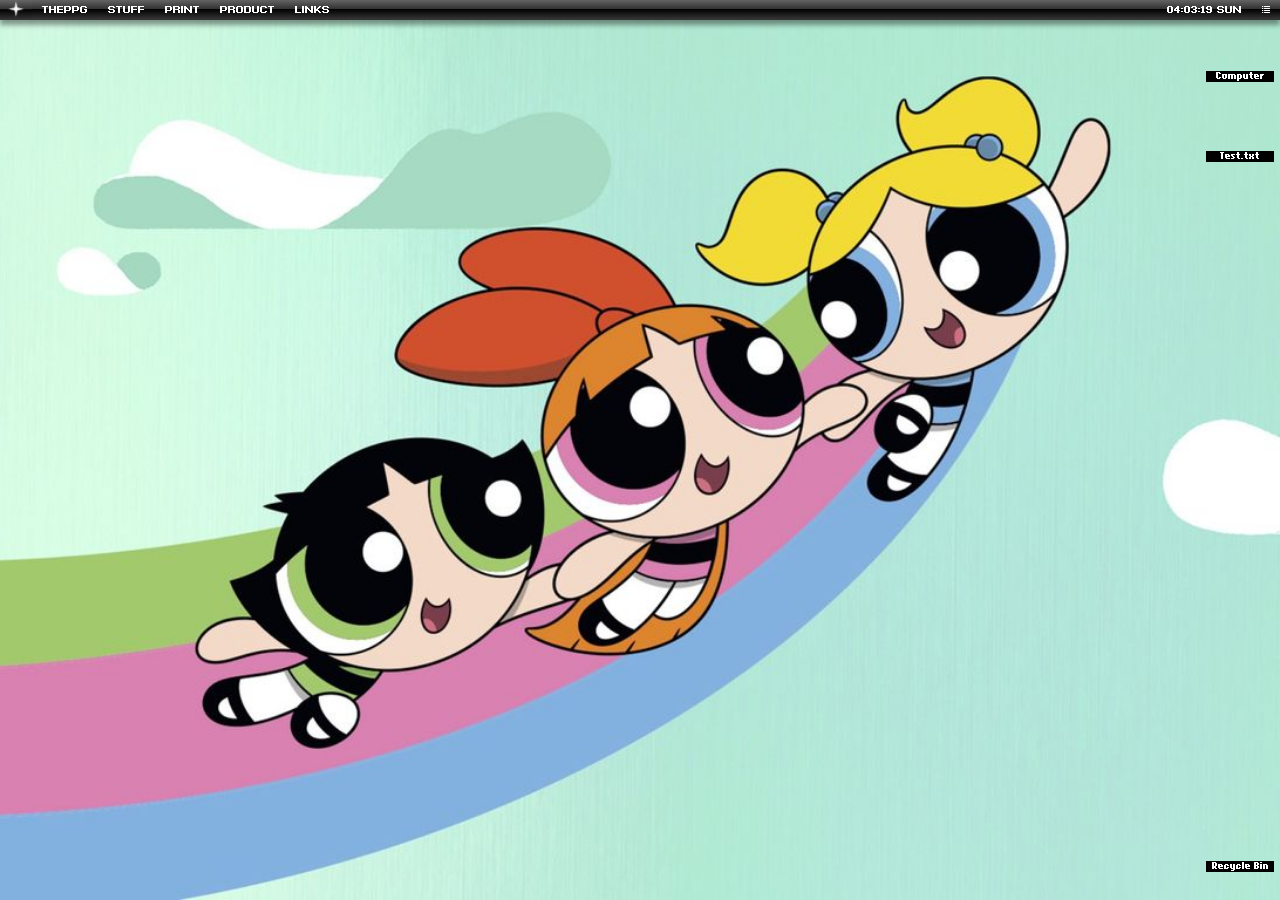
==== commit e655320e: "updated Added Terminal and Fix" ====
--- a/index.html
+++ b/index.html
@@ -8,11 +8,14 @@
 	<link rel="stylesheet" href="dist/css/winbox.min.css" />
 	<!-- <link rel="stylesheet" href="dist/css/themes/modern.min.css"> -->
 	<link type="text/css" href="css/bootstrap.min.css" rel="stylesheet" />
+	<link rel="stylesheet" href="system/system.css">
 	<link rel="stylesheet" href="style.css">
 	<script src="js/jquery-1.12.4.min.js" type="text/javascript"></script>
 	<script src="js/jquery-ui-1.12.1/jquery-ui.min.js" type="text/javascript"></script>
 	<script src="dist/js/winbox.min.js"></script>
 	<script src="js/bootstrap.min.js" type="text/javascript"></script>
+	
+
 	<!-- https://medium.com/@mhdnauvalazhar/preloader-animasi-loading-pada-saat-memuat-halaman-website-35fd3b7c4440 -->
 </head>
 
@@ -246,7 +249,10 @@
 			<h1>Lorem Ipsum</h1>
 			<p>Lorem ipsum [...]</p>
 			<p>Duis autem vel [...]</p>
-			<p>Ut wisi enim [...]</p> Lorem ipsum dolor sit amet, consectetur adipiscing elit. Duis semper euismod risus quis fermentum. Donec eu arcu ut purus pulvinar tristique a vel felis. Aenean dictum pretium ex, sit amet ultricies arcu luctus vitae. Fusce mollis sed nisi eu aliquet. Nulla nec ultricies ante. Phasellus vehicula auctor tortor et dapibus. Proin sodales mi et laoreet rhoncus. Nunc leo lectus, molestie nec condimentum a, lobortis hendrerit leo. Phasellus at lorem tristique, cursus urna tristique, ultricies nunc. Quisque vulputate massa nunc, non lobortis nisl mollis id. Nulla tristique nunc in velit ultrices, vel dignissim dui posuere. Aenean venenatis pharetra massa, a cursus sem tempus eu. Curabitur tempor massa eu leo dignissim scelerisque. Pellentesque habitant morbi tristique senectus et netus et malesuada fames ac turpis egestas. Praesent at risus tempus, lacinia velit at, tempor arcu. Praesent iaculis id libero vel euismod. Aliquam erat volutpat. Etiam viverra vulputate ex vitae faucibus. Morbi finibus, diam a luctus imperdiet, dui massa scelerisque ante, vel auctor lorem ante ut lacus. Integer lobortis ipsum magna, non luctus diam pharetra ut. Sed ut vulputate lorem, quis euismod dolor. Quisque faucibus tempor tellus, eu pharetra turpis laoreet non. Ut a tincidunt eros. Mauris vitae vestibulum erat, vel imperdiet enim. Aenean suscipit ultricies erat eu vulputate. In vel euismod sem, eget vestibulum ligula. Aliquam aliquam a dui non hendrerit. Praesent vitae nisi eget nisi ultrices suscipit. Sed varius tincidunt metus, at efficitur est ultrices sed. Vivamus at lectus sed tellus convallis tincidunt. Nam in est ac urna lobortis suscipit. Integer augue lorem, mollis a neque eu, lobortis tempor augue. Maecenas risus sem, tincidunt non pharetra non, sollicitudin id ante. Fusce id sapien in tellus accumsan interdum vestibulum ut augue. Ut luctus vestibulum magna malesuada euismod. Nam facilisis purus purus, vitae dignissim odio fringilla a. Mauris sollicitudin hendrerit lectus nec fringilla. Donec vestibulum enim ex. Suspendisse potenti. Phasellus euismod molestie ligula eget interdum. Maecenas quam nulla, congue id arcu eget, congue efficitur lectus. Quisque orci lectus, vulputate quis velit vitae, eleifend dapibus orci. Sed sed tristique neque, sit amet porta enim. Donec pulvinar lacus urna, vel cursus nibh auctor ac. Quisque egestas lorem vitae pulvinar lobortis. Aenean egestas risus nec elit aliquet, sit amet scelerisque sem convallis. Aliquam non fringilla purus. Orci varius natoque penatibus et magnis dis parturient montes, nascetur ridiculus mus. Suspendisse enim ipsum, vehicula sed blandit a, ullamcorper sit amet magna. Suspendisse congue accumsan ornare. Aliquam elit lorem, consectetur eget tellus laoreet, accumsan placerat erat. Nulla tempus lorem id justo mollis placerat. Praesent varius ligula imperdiet eros vestibulum volutpat. Nunc tristique magna nec tortor blandit lacinia. Praesent fringilla mollis nisi nec commodo. Class aptent taciti sociosqu ad litora torquent per conubia nostra, per inceptos himenaeos. Phasellus tempor est at est commodo, sit amet vehicula tellus ultrices. Proin lobortis posuere justo, nec iaculis erat rutrum ut. Pellentesque vestibulum ligula ipsum. Etiam blandit ornare libero vel varius. </div>
+			<p>Ut wisi enim [...]</p> Lorem ipsum dolor sit amet, consectetur adipiscing elit. Duis semper euismod risus quis fermentum. Donec eu arcu ut purus pulvinar tristique a vel felis. Aenean dictum pretium ex, sit amet ultricies arcu luctus vitae. Fusce mollis sed nisi eu aliquet. Nulla nec ultricies ante. Phasellus vehicula auctor tortor et dapibus. Proin sodales mi et laoreet rhoncus. Nunc leo lectus, molestie nec condimentum a, lobortis hendrerit leo. Phasellus at lorem tristique, cursus urna tristique, ultricies nunc. Quisque vulputate massa nunc, non lobortis nisl mollis id. Nulla tristique nunc in velit ultrices, vel dignissim dui posuere. Aenean venenatis pharetra massa, a cursus sem tempus eu. Curabitur tempor massa eu leo dignissim scelerisque. Pellentesque habitant morbi tristique senectus et netus et malesuada fames ac turpis egestas. Praesent at risus tempus, lacinia velit at, tempor arcu. Praesent iaculis id libero vel euismod. Aliquam erat volutpat. Etiam viverra vulputate ex vitae faucibus. Morbi finibus, diam a luctus imperdiet, dui massa scelerisque ante, vel auctor lorem ante ut lacus. Integer lobortis ipsum magna, non luctus diam pharetra ut. Sed ut vulputate lorem, quis euismod dolor. Quisque faucibus tempor tellus, eu pharetra turpis laoreet non. Ut a tincidunt eros. Mauris vitae vestibulum erat, vel imperdiet enim. Aenean suscipit ultricies erat eu vulputate. In vel euismod sem, eget vestibulum ligula. Aliquam aliquam a dui non hendrerit. Praesent vitae nisi eget nisi ultrices suscipit. Sed varius tincidunt metus, at efficitur est ultrices sed. Vivamus at lectus sed tellus convallis tincidunt. Nam in est ac urna lobortis suscipit. Integer augue lorem, mollis a neque eu, lobortis tempor augue. Maecenas risus sem, tincidunt non pharetra non, sollicitudin id ante. Fusce id sapien in tellus accumsan interdum vestibulum ut augue. Ut luctus vestibulum magna malesuada euismod. Nam facilisis purus purus, vitae dignissim odio fringilla a. Mauris sollicitudin hendrerit lectus nec fringilla. Donec vestibulum enim ex. Suspendisse potenti. Phasellus euismod molestie ligula eget interdum. Maecenas quam nulla, congue id arcu eget, congue efficitur lectus. Quisque orci lectus, vulputate quis velit vitae, eleifend dapibus orci. Sed sed tristique neque, sit amet porta enim. Donec pulvinar lacus urna, vel cursus nibh auctor ac. Quisque egestas lorem vitae pulvinar lobortis. Aenean egestas risus nec elit aliquet, sit amet scelerisque sem convallis. Aliquam non fringilla purus. Orci varius natoque penatibus et magnis dis parturient montes, nascetur ridiculus mus. Suspendisse enim ipsum, vehicula sed blandit a, ullamcorper sit amet magna. Suspendisse congue accumsan ornare. Aliquam elit lorem, consectetur eget tellus laoreet, accumsan placerat erat. Nulla tempus lorem id justo mollis placerat. Praesent varius ligula imperdiet eros vestibulum volutpat. Nunc tristique magna nec tortor blandit lacinia. Praesent fringilla mollis nisi nec commodo. Class aptent taciti sociosqu ad litora torquent per conubia nostra, per inceptos himenaeos. Phasellus tempor est at est commodo, sit amet vehicula tellus ultrices. Proin lobortis posuere justo, nec iaculis erat rutrum ut. Pellentesque vestibulum ligula ipsum. Etiam blandit ornare libero vel varius. 
+			
+		</div>
+		
 		<div id="win_help">
 			<ol>
 				<li>Double click to open the desktop icons</li>
--- a/system/system.css
+++ b/system/system.css
@@ -0,0 +1,165 @@
+html,body{height:100%;top:0;right:0;bottom:0;left:0;margin:0;padding:0;border:0}
+
+.screen-env{
+	background-image: url();
+	background-attachment: fixed;
+	background-position: center;
+	background-repeat: no-repeat;
+	background-size: cover;
+	width: 100%;
+	height: 100%;
+}
+
+/* main menu styles */
+
+.os-menubar {
+    background-color: gray;
+    text-align: left;
+    /* width: 100%; */
+    height: 20px;
+    z-index: 500000000000000;
+}
+
+.os-menubar>span {
+    display: inline-block;
+    margin: 0 auto;
+}
+
+.os-menubar #nav {
+    display: inline;
+    text-align: left;
+    position: relative;
+    list-style-type: none;
+}
+
+.os-menubar #nav>li {
+    float: left;
+    padding: 0;
+    position: relative;
+}
+
+.os-menubar #nav>li>a {
+    color: white;
+    display: block;
+    padding: 0px 10px;
+    position: relative;
+    text-decoration: none;
+    line-height: 20px;
+    height: 20px;
+}
+
+.os-menubar #nav>li>a:hover {
+    background-color: blue;
+    color: #000
+}
+
+.os-menubar #nav>li.selected>a {
+    background-color: blue;
+    z-index: 2;
+}
+
+.os-menubar #nav li div div {
+    background-color: #FFFFFF;
+    padding: 0;
+    display: none;
+    font-size: 8px;
+    margin: 0;
+    position: absolute;
+    top: 0;
+    z-index: 1;
+    width: 170px;
+}
+
+.os-menubar #nav li div {
+    position: relative;
+    z-index: 5000000000000000000000;
+}
+
+.os-menubar #nav li div div.wrp2 {
+    width: 340px;
+}
+
+.os-menubar #nav .sep {
+    left: 170px;
+    border-left: 1px solid #E3E3E3;
+    bottom: 0;
+    height: auto;
+    margin: 0;
+    position: absolute;
+    top: 0;
+    width: 1px;
+}
+
+.os-menubar #nav li div ul {
+    padding-left: 0;
+    padding-right: 0;
+    position: relative;
+    width: 170px;
+    float: left;
+    list-style-type: none;
+}
+
+.os-menubar #nav li div ul li {
+    margin: 0;
+    padding: 0;
+}
+
+.os-menubar #nav li div ul li h3 {
+    margin: 0 5px 4px;
+    font-size: 8px;
+    padding-bottom: 0;
+    padding-top: 3px;
+    line-height: 15px;
+}
+
+.os-menubar #nav li ul ul {
+    padding: 0;
+}
+
+.os-menubar #nav li ul ul li {
+    margin: 0;
+    padding: 0;
+}
+
+.os-menubar #nav li ul ul li a {
+    color: gray;
+    display: block;
+    margin-bottom: 0;
+    padding: 0 10px;
+    text-decoration: none;
+    font-size: 8px;
+    line-height: 20px;
+    height: 20px;
+}
+
+.os-menubar #nav li ul ul li a:hover {
+    background-color: gray;
+    color: #fff;
+}
+
+.os-menubar #nav.right {
+    position: absolute;
+    right: 0;
+    margin: 0;
+}
+
+.os-menubar #nav.right li div div {
+    right: 0;
+}
+
+/*winbox*/
+.winbox{transition:none}
+.winbox.min{border-radius:0;-webkit-box-shadow:none;-moz-box-shadow:none;box-shadow:none}
+.winbox.min .wb-close{display:none}
+.winbox.min:hover{background:red}
+.winbox.min .wb-title{}
+.winbox.max{width:100%!important;height:calc(100% - 20px)!important}
+.winbox.max .wb-header{border-radius:0}
+.wb-body{margin:0;color:#000;background:#fff;top:20px;}
+.wb-header,.wb-icon{height:20px}
+.winbox.min .wb-header{border-radius:0;background:none}
+.wb-title{font-size:8px;text-transform:none;line-height:20px;text-align:center}
+.wb-icon{float:left;direction:rtl;margin-left:8px}
+.wb-icon *{height:20px;width:16px;margin-right:2px}
+.wb-icon :hover{opacity:1}
+.wb-full {display: none;}
--- a/style.css
+++ b/style.css
@@ -1,5 +1,3 @@
-html,body{height:100%;top:0;right:0;bottom:0;left:0;margin:0;padding:0;border:0}
-
 @font-face{font-family:"Corporate";src:url('fonts/138_FFF\ Corporate_8pt_st.ttf')}
 @font-face{font-family:"Corporate";src:url('fonts/47_FFF\ Corporate\ Bold_8pt_st.ttf');font-weight:700}
 @font-face{font-family:"Camera";src:url('fonts/49_FFF\ Camera_8pt_st.ttf')}
@@ -11,13 +9,12 @@
 
 .screen-env{
 	background-image: url(./img/Powerpuff-Girls-Wallpaper-30.jpg);
-	background-repeat: no-repeat;
 	background-attachment: fixed;
-	width: 100%;
-	height: 100%;
 	background-position: center;
 	background-repeat: no-repeat;
 	background-size: cover;
+	width: 100%;
+	height: 100%;
 }
 
 /* main menu styles */
@@ -42,20 +39,20 @@
     margin: 0 auto;
 }
 
-#nav {
+.os-menubar #nav {
     display: inline;
     text-align: left;
     position: relative;
     list-style-type: none;
 }
 
-#nav>li {
+.os-menubar #nav>li {
     float: left;
     padding: 0;
     position: relative;
 }
 
-#nav>li>a {
+.os-menubar #nav>li>a {
     border: 0px solid transparent;
     color: white;
     display: block;
@@ -67,19 +64,19 @@
     transition: 0.3s;
 }
 
-#nav>li>a:hover {
+.os-menubar #nav>li>a:hover {
     background-color: #00bfce;
     border-color: #999;
     color: #000
 }
 
-#nav>li.selected>a {
+.os-menubar #nav>li.selected>a {
     background-color: #00bfce;
     border-color: #999999 #999999 #FFFFFF;
     z-index: 2;
 }
 
-#nav li div div {
+.os-menubar #nav li div div {
     background-color: #FFFFFF;
     border-bottom: 1px solid #dadec9;
     padding: 0;
@@ -95,16 +92,16 @@
     -moz-box-shadow: 0px 4px 4px 1px rgba(0, 0, 0, 0.5);
 }
 
-#nav li div {
+.os-menubar #nav li div {
     position: relative;
     z-index: 5000000000000000000000;
 }
 
-#nav li div div.wrp2 {
+.os-menubar #nav li div div.wrp2 {
     width: 340px;
 }
 
-#nav .sep {
+.os-menubar #nav .sep {
     left: 170px;
     border-left: 1px solid #E3E3E3;
     bottom: 0;
@@ -115,7 +112,7 @@
     width: 1px;
 }
 
-#nav li div ul {
+.os-menubar #nav li div ul {
     padding-left: 0;
     padding-right: 0;
     position: relative;
@@ -124,12 +121,12 @@
     list-style-type: none;
 }
 
-#nav li div ul li {
-    margin: 0;
-    padding: 0;
-}
-
-#nav li div ul li h3 {
+.os-menubar #nav li div ul li {
+    margin: 0;
+    padding: 0;
+}
+
+.os-menubar #nav li div ul li h3 {
     border-bottom: 1px solid #E3E3E3;
     color: #4F4F4F;
     font-weight: bold;
@@ -140,16 +137,16 @@
     line-height: 15px;
 }
 
-#nav li ul ul {
-    padding: 0;
-}
-
-#nav li ul ul li {
-    margin: 0;
-    padding: 0;
-}
-
-#nav li ul ul li a {
+.os-menubar #nav li ul ul {
+    padding: 0;
+}
+
+.os-menubar #nav li ul ul li {
+    margin: 0;
+    padding: 0;
+}
+
+.os-menubar #nav li ul ul li a {
     color: black;
     display: block;
     margin-bottom: 0;
@@ -161,18 +158,18 @@
     transition: 0.3s;
 }
 
-#nav li ul ul li a:hover {
+.os-menubar #nav li ul ul li a:hover {
     background-color: black;
     color: #fff;
 }
 
-#nav.right {
+.os-menubar #nav.right {
     position: absolute;
     right: 0;
     margin: 0;
 }
 
-#nav.right li div div {
+.os-menubar #nav.right li div div {
     right: 0;
 }
 
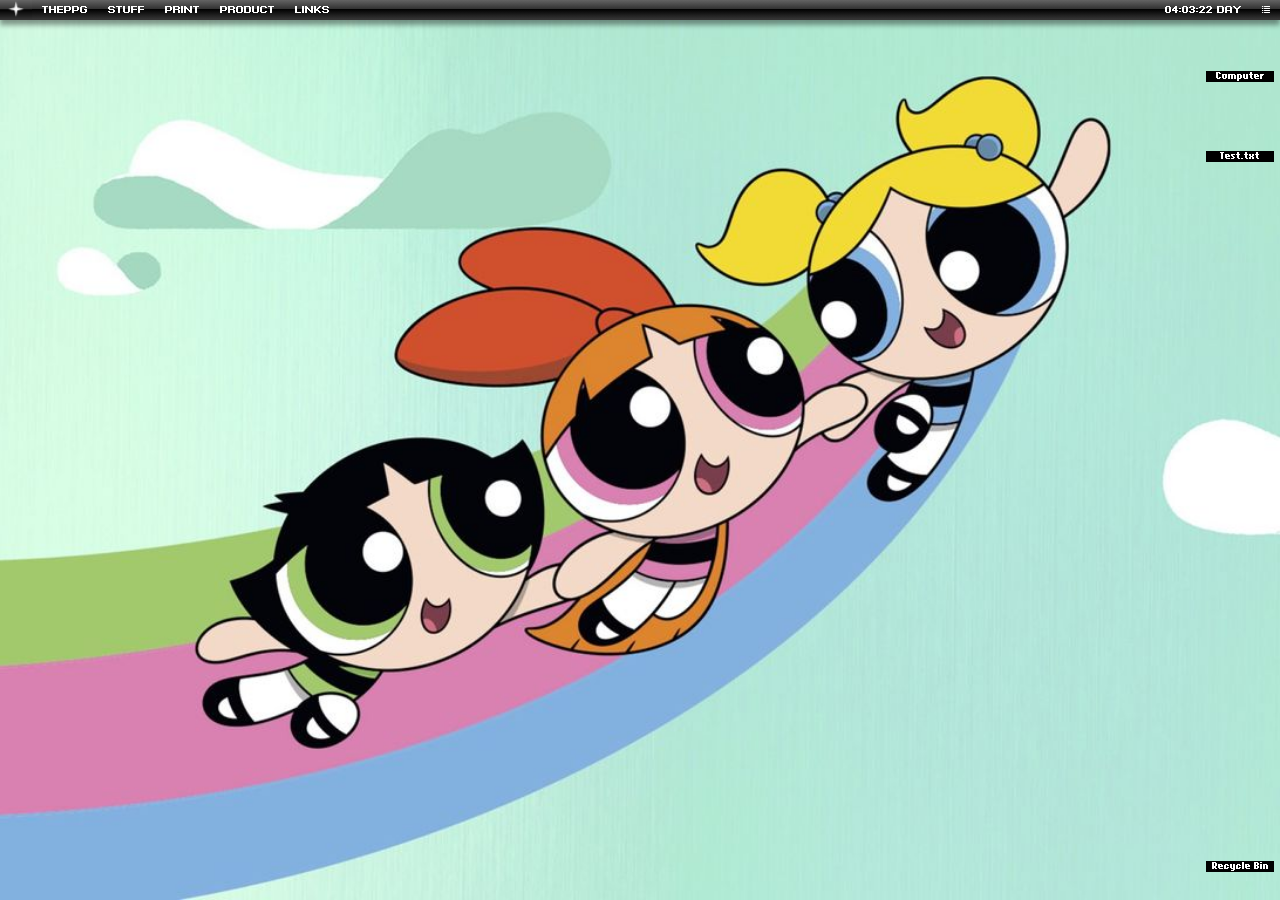
==== commit 5781434e: "Menu Bar Fix" ====
--- a/index.html
+++ b/index.html
@@ -2,276 +2,75 @@
 <html lang="en">
 
 <head>
-	<meta charset="UTF-8">
-	<meta http-equiv="X-UA-Compatible" content="IE=edge">
-	<title>Document</title>
-	<link rel="stylesheet" href="dist/css/winbox.min.css" />
-	<!-- <link rel="stylesheet" href="dist/css/themes/modern.min.css"> -->
-	<link type="text/css" href="css/bootstrap.min.css" rel="stylesheet" />
-	<link rel="stylesheet" href="system/system.css">
-	<link rel="stylesheet" href="style.css">
-	<script src="js/jquery-1.12.4.min.js" type="text/javascript"></script>
-	<script src="js/jquery-ui-1.12.1/jquery-ui.min.js" type="text/javascript"></script>
-	<script src="dist/js/winbox.min.js"></script>
-	<script src="js/bootstrap.min.js" type="text/javascript"></script>
-	
+    <meta charset="UTF-8">
+    <meta http-equiv="X-UA-Compatible" content="IE=edge">
+    <title>Document</title>
+    <link rel="stylesheet" href="dist/css/winbox.min.css" />
+    <!-- <link rel="stylesheet" href="dist/css/themes/modern.min.css"> -->
+    <link type="text/css" href="css/bootstrap.min.css" rel="stylesheet" />
+    <link rel="stylesheet" href="system/system.css">
+    <link rel="stylesheet" href="style.css">
+    <script src="js/jquery-1.12.4.min.js" type="text/javascript"></script>
+    <script src="js/jquery-ui-1.12.1/jquery-ui.min.js" type="text/javascript"></script>
+    <script src="dist/js/winbox.min.js"></script>
+    <script src="js/bootstrap.min.js" type="text/javascript"></script>
 
-	<!-- https://medium.com/@mhdnauvalazhar/preloader-animasi-loading-pada-saat-memuat-halaman-website-35fd3b7c4440 -->
+
+    <!-- https://medium.com/@mhdnauvalazhar/preloader-animasi-loading-pada-saat-memuat-halaman-website-35fd3b7c4440 -->
 </head>
 
 <body>
-	<div class="screen-env">
-		<div class="os-menubar"> <span>
-            <ul id="nav">
-               <li>
-                  <a href="#" style="padding: 0px;"><img src="img/menubar/button.png"/></a>
-                  <div class="subs">
-                     <div>
-                        <ul>
-                           <li>
-                              <ul>
-                                 <li><a onclick="openabout()" href="#">About</a></li>
-                                 <li><a onclick="openhelp()" href="#">Help</a></li>
-                                 <li><a onclick="openCredits()" href="#">Credits</a></li>
-                                 <li><a href="#" onclick="toggleFullScreen()">Fullscreen</a></li>
-                                 <li><a href="#">Reset</a></li>
-                                 <li><a href="#" onclick="location.reload()">Restart</a></li>
-                                 <li><a href="#" onclick="ShutdownDialog()">Shutdown</a></li>
-                              </ul>
-                           </li>
-                        </ul>
-                     </div>
-                  </div>
-               </li>
-               <li>
-                  <a href="#">THEPPG</a>
-                  <div class="subs">
-                     <div>
-                        <ul>
-                           <li>
-                              <h3>Submenu #1</h3>
-                              <ul>
-                                 <li><a href="#" onclick="openabout()">About PPG OSX</a></li>
-                                 <li><a href="#" onclick="openPufftunes()">Puff Tunes</a></li>
-                                 <li><a href="#">Browser</a></li>
-                                 <li><a href="#" onclick="openCommerce()">E-Commerce</a></li>
-                              </ul>
-                           </li>
-                           <li>
-                              <h3>Submenu #2</h3>
-                              <ul>
-                                 <li><a href="#">Friend List</a></li>
-                                 <li><a href="#">Contact</a></li>
-                                 <li><a href="#">Help</a></li>
-                              </ul>
-                           </li>
-                        </ul>
-                     </div>
-                  </div>
-               </li>
-			   <li>
-                  <a href="#">STUFF</a>
-                  <div class="subs">
-                     <div>
-                        <ul>
-                           <li>
-                              <h3>Submenu #1</h3>
-                              <ul>
-                                 <li><a href="#" onclick="openPowerPuffYourself()">Powerpuff Yourself</a></li>
-                                 <li><a href="#" onclick="PuffTunes('wrapper')">VM</a></li>
-                                 <li><a href="#">NEW NEW NEW</a></li>
-                              </ul>
-                           </li>
-                           <li>
-                              <h3>Submenu #2</h3>
-                              <ul>
-                                 <li><a href="#">Link 6</a></li>
-                                 <li><a href="#">Link 7</a></li>
-                                 <li><a href="#">Link 8</a></li>
-                              </ul>
-                           </li>
-                           <li>
-                              <h3>Submenu #3</h3>
-                              <ul>
-                                 <li><a href="#">Link 9</a></li>
-                                 <li><a href="#">Link 10</a></li>
-                              </ul>
-                           </li>
-                        </ul>
-                     </div>
-                  </div>
-               </li>
-			   <li>
-                  <a href="#">PRINT</a>
-                  <div class="subs">
-                     <div>
-                        <ul>
-                           <li>
-                              <h3>Submenu #1</h3>
-                              <ul>
-                                 <li><a href="#" onclick="PuffTunes('wrapper')">Coloring Pages</a></li>
-                                 <li><a href="#" onclick="PuffTunes('wrapper')">VM</a></li>
-                                 <li><a href="#">NEW NEW NEW</a></li>
-                              </ul>
-                           </li>
-                           <li>
-                              <h3>Submenu #2</h3>
-                              <ul>
-                                 <li><a href="#">Link 6</a></li>
-                                 <li><a href="#">Link 7</a></li>
-                                 <li><a href="#">Link 8</a></li>
-                              </ul>
-                           </li>
-                           <li>
-                              <h3>Submenu #3</h3>
-                              <ul>
-                                 <li><a href="#">Link 9</a></li>
-                                 <li><a href="#">Link 10</a></li>
-                              </ul>
-                           </li>
-                        </ul>
-                     </div>
-                  </div>
-               </li>
-			   <li>
-                  <a href="#">PRODUCT</a>
-                  <div class="subs">
-                     <div>
-                        <ul>
-                           <li>
-                              <h3>Submenu #1</h3>
-                              <ul>
-                                 <li><a href="#" onclick="PuffTunes('wrapper')">Puff Tunes</a></li>
-                                 <li><a href="#" onclick="PuffTunes('wrapper')">VM</a></li>
-                                 <li><a href="#">NEW NEW NEW</a></li>
-                              </ul>
-                           </li>
-                           <li>
-                              <h3>Submenu #2</h3>
-                              <ul>
-                                 <li><a href="#">Link 6</a></li>
-                                 <li><a href="#">Link 7</a></li>
-                                 <li><a href="#">Link 8</a></li>
-                              </ul>
-                           </li>
-                           <li>
-                              <h3>Submenu #3</h3>
-                              <ul>
-                                 <li><a href="#">Link 9</a></li>
-                                 <li><a href="#">Link 10</a></li>
-                              </ul>
-                           </li>
-                        </ul>
-                     </div>
-                  </div>
-               </li>
-			   <li>
-                  <a href="#">LINKS</a>
-                  <div class="subs">
-                     <div>
-                        <ul>
-                           <li>
-                              <h3>Submenu #1</h3>
-                              <ul>
-                                 <li><a href="#" onclick="PuffTunes('wrapper')">Puff Tunes</a></li>
-                                 <li><a href="#" onclick="PuffTunes('wrapper')">VM</a></li>
-                                 <li><a href="#">NEW NEW NEW</a></li>
-                              </ul>
-                           </li>
-                           <li>
-                              <h3>Submenu #2</h3>
-                              <ul>
-                                 <li><a href="#">Link 6</a></li>
-                                 <li><a href="#">Link 7</a></li>
-                                 <li><a href="#">Link 8</a></li>
-                              </ul>
-                           </li>
-                           <li>
-                              <h3>Submenu #3</h3>
-                              <ul>
-                                 <li><a href="#">Link 9</a></li>
-                                 <li><a href="#">Link 10</a></li>
-                              </ul>
-                           </li>
-                        </ul>
-                     </div>
-                  </div>
-               </li>
-               <li><a href="https://www.script-tutorials.com/about/"></a></li>
-               
-            </ul>
-			<ul id="nav" class="right">
-				<li><a href="https://www.script-tutorials.com/click-action-css3-dropdown-menu-with-jquery/"></a></li>
-				<li><a href="#"><span id="clock-wrapper">HH:MM:SS</span> <span id="date-wrapper">DAY</span></a>
-			<div class="subs">
-				<div>
-					<ul>
-						<li>
-							<ul>
-								<li><a href="#">Link 3</a></li>
-								<li><a href="#">Link 4</a></li>
-								<li><a href="#">Link 5</a></li>
-							</ul>
-						</li>
-					</ul>
-				</div>
-			</div>
-			</li>
-			<li><a href="#"><span class="glyphicon glyphicon-list" aria-hidden="true"></span></a>
-				<div class="subs">
-					<div>
-						<ul>
-							<li>
-								<h3>Submenu #1</h3>
-								<ul>
-									<li><a href="#">Link 4</a></li>
-									<li><a href="#">Link 4</a></li>
-									<li><a href="#">Link 4</a></li>
-									<li><a href="#">Link 4</a></li>
-									<li><a href="#">Link 5</a></li>
-								</ul>
-							</li>
-						</ul>
-					</div>
-				</div>
-			</li>
-			</ul>
-			</span>
-		</div>
-		<div id="desktop-screen">
-			<div id="computer" class="computer icon" data-label="Computer"></div>
-			<div id="test-file" class="test-file icon" data-label="Test.txt"></div>
-			<div id="trash" class="trash-empty icon" data-label="Recycle Bin"></div>
-		</div>
-	</div>
-	<div id="backstore" style="display: none">
-		<div id="win_about">
-			<h1>Lorem Ipsum</h1>
-			<p>Lorem ipsum [...]</p>
-			<p>Duis autem vel [...]</p>
-			<p>Ut wisi enim [...]</p> Lorem ipsum dolor sit amet, consectetur adipiscing elit. Duis semper euismod risus quis fermentum. Donec eu arcu ut purus pulvinar tristique a vel felis. Aenean dictum pretium ex, sit amet ultricies arcu luctus vitae. Fusce mollis sed nisi eu aliquet. Nulla nec ultricies ante. Phasellus vehicula auctor tortor et dapibus. Proin sodales mi et laoreet rhoncus. Nunc leo lectus, molestie nec condimentum a, lobortis hendrerit leo. Phasellus at lorem tristique, cursus urna tristique, ultricies nunc. Quisque vulputate massa nunc, non lobortis nisl mollis id. Nulla tristique nunc in velit ultrices, vel dignissim dui posuere. Aenean venenatis pharetra massa, a cursus sem tempus eu. Curabitur tempor massa eu leo dignissim scelerisque. Pellentesque habitant morbi tristique senectus et netus et malesuada fames ac turpis egestas. Praesent at risus tempus, lacinia velit at, tempor arcu. Praesent iaculis id libero vel euismod. Aliquam erat volutpat. Etiam viverra vulputate ex vitae faucibus. Morbi finibus, diam a luctus imperdiet, dui massa scelerisque ante, vel auctor lorem ante ut lacus. Integer lobortis ipsum magna, non luctus diam pharetra ut. Sed ut vulputate lorem, quis euismod dolor. Quisque faucibus tempor tellus, eu pharetra turpis laoreet non. Ut a tincidunt eros. Mauris vitae vestibulum erat, vel imperdiet enim. Aenean suscipit ultricies erat eu vulputate. In vel euismod sem, eget vestibulum ligula. Aliquam aliquam a dui non hendrerit. Praesent vitae nisi eget nisi ultrices suscipit. Sed varius tincidunt metus, at efficitur est ultrices sed. Vivamus at lectus sed tellus convallis tincidunt. Nam in est ac urna lobortis suscipit. Integer augue lorem, mollis a neque eu, lobortis tempor augue. Maecenas risus sem, tincidunt non pharetra non, sollicitudin id ante. Fusce id sapien in tellus accumsan interdum vestibulum ut augue. Ut luctus vestibulum magna malesuada euismod. Nam facilisis purus purus, vitae dignissim odio fringilla a. Mauris sollicitudin hendrerit lectus nec fringilla. Donec vestibulum enim ex. Suspendisse potenti. Phasellus euismod molestie ligula eget interdum. Maecenas quam nulla, congue id arcu eget, congue efficitur lectus. Quisque orci lectus, vulputate quis velit vitae, eleifend dapibus orci. Sed sed tristique neque, sit amet porta enim. Donec pulvinar lacus urna, vel cursus nibh auctor ac. Quisque egestas lorem vitae pulvinar lobortis. Aenean egestas risus nec elit aliquet, sit amet scelerisque sem convallis. Aliquam non fringilla purus. Orci varius natoque penatibus et magnis dis parturient montes, nascetur ridiculus mus. Suspendisse enim ipsum, vehicula sed blandit a, ullamcorper sit amet magna. Suspendisse congue accumsan ornare. Aliquam elit lorem, consectetur eget tellus laoreet, accumsan placerat erat. Nulla tempus lorem id justo mollis placerat. Praesent varius ligula imperdiet eros vestibulum volutpat. Nunc tristique magna nec tortor blandit lacinia. Praesent fringilla mollis nisi nec commodo. Class aptent taciti sociosqu ad litora torquent per conubia nostra, per inceptos himenaeos. Phasellus tempor est at est commodo, sit amet vehicula tellus ultrices. Proin lobortis posuere justo, nec iaculis erat rutrum ut. Pellentesque vestibulum ligula ipsum. Etiam blandit ornare libero vel varius. 
-			
-		</div>
-		
-		<div id="win_help">
-			<ol>
-				<li>Double click to open the desktop icons</li>
-				<li>Drag icons</li>
-				<li>Menus at the top have system information, applications and featured work</li>
-				<li>Drag and pick up the Blossom, Bubbles, or Buttercup</li>
-				<li>Double click Powerpuf Girls for "release"</li>
-			</ol> Don't be afraid to click around! </div>
-		<div id="win_credits" style="padding:2px">
-			<p><a href="https://nextapps-de.github.io/winbox/">Winbox.js</a></p>
-			<p><a href="https://www.script-tutorials.com/click-action-css3-dropdown-menu-with-jquery/">Menu Bar</a></p>
-			<p><a href="https://jquery.com/">jQuery</a></p>
-			<p><a href="https://ruffle.rs/">Ruffle</a></p>
-		</div>
-	</div>
-	<script src="desktop.js"></script>
-	<script type="text/javascript" src="system.js"></script>
-	<script>
-	</script>
+    <div class="screen-env">
+        <div class="os-menubar" id="MenuBarItems">
+
+        </div>
+        <div id="desktop-screen">
+            <div id="computer" class="computer icon" data-label="Computer"></div>
+            <div id="test-file" class="test-file icon" data-label="Test.txt"></div>
+            <div id="trash" class="trash-empty icon" data-label="Recycle Bin"></div>
+        </div>
+    </div>
+    <div id="backstore" style="display: none">
+        <div id="win_about">
+            <h1>Lorem Ipsum</h1>
+            <p>Lorem ipsum [...]</p>
+            <p>Duis autem vel [...]</p>
+            <p>Ut wisi enim [...]</p> Lorem ipsum dolor sit amet, consectetur adipiscing elit. Duis semper euismod risus quis fermentum. Donec eu arcu ut purus pulvinar tristique a vel felis. Aenean dictum pretium ex, sit amet ultricies arcu luctus vitae.
+            Fusce mollis sed nisi eu aliquet. Nulla nec ultricies ante. Phasellus vehicula auctor tortor et dapibus. Proin sodales mi et laoreet rhoncus. Nunc leo lectus, molestie nec condimentum a, lobortis hendrerit leo. Phasellus at lorem tristique,
+            cursus urna tristique, ultricies nunc. Quisque vulputate massa nunc, non lobortis nisl mollis id. Nulla tristique nunc in velit ultrices, vel dignissim dui posuere. Aenean venenatis pharetra massa, a cursus sem tempus eu. Curabitur tempor
+            massa eu leo dignissim scelerisque. Pellentesque habitant morbi tristique senectus et netus et malesuada fames ac turpis egestas. Praesent at risus tempus, lacinia velit at, tempor arcu. Praesent iaculis id libero vel euismod. Aliquam erat
+            volutpat. Etiam viverra vulputate ex vitae faucibus. Morbi finibus, diam a luctus imperdiet, dui massa scelerisque ante, vel auctor lorem ante ut lacus. Integer lobortis ipsum magna, non luctus diam pharetra ut. Sed ut vulputate lorem, quis
+            euismod dolor. Quisque faucibus tempor tellus, eu pharetra turpis laoreet non. Ut a tincidunt eros. Mauris vitae vestibulum erat, vel imperdiet enim. Aenean suscipit ultricies erat eu vulputate. In vel euismod sem, eget vestibulum ligula.
+            Aliquam aliquam a dui non hendrerit. Praesent vitae nisi eget nisi ultrices suscipit. Sed varius tincidunt metus, at efficitur est ultrices sed. Vivamus at lectus sed tellus convallis tincidunt. Nam in est ac urna lobortis suscipit. Integer
+            augue lorem, mollis a neque eu, lobortis tempor augue. Maecenas risus sem, tincidunt non pharetra non, sollicitudin id ante. Fusce id sapien in tellus accumsan interdum vestibulum ut augue. Ut luctus vestibulum magna malesuada euismod. Nam
+            facilisis purus purus, vitae dignissim odio fringilla a. Mauris sollicitudin hendrerit lectus nec fringilla. Donec vestibulum enim ex. Suspendisse potenti. Phasellus euismod molestie ligula eget interdum. Maecenas quam nulla, congue id arcu
+            eget, congue efficitur lectus. Quisque orci lectus, vulputate quis velit vitae, eleifend dapibus orci. Sed sed tristique neque, sit amet porta enim. Donec pulvinar lacus urna, vel cursus nibh auctor ac. Quisque egestas lorem vitae pulvinar
+            lobortis. Aenean egestas risus nec elit aliquet, sit amet scelerisque sem convallis. Aliquam non fringilla purus. Orci varius natoque penatibus et magnis dis parturient montes, nascetur ridiculus mus. Suspendisse enim ipsum, vehicula sed blandit
+            a, ullamcorper sit amet magna. Suspendisse congue accumsan ornare. Aliquam elit lorem, consectetur eget tellus laoreet, accumsan placerat erat. Nulla tempus lorem id justo mollis placerat. Praesent varius ligula imperdiet eros vestibulum volutpat.
+            Nunc tristique magna nec tortor blandit lacinia. Praesent fringilla mollis nisi nec commodo. Class aptent taciti sociosqu ad litora torquent per conubia nostra, per inceptos himenaeos. Phasellus tempor est at est commodo, sit amet vehicula
+            tellus ultrices. Proin lobortis posuere justo, nec iaculis erat rutrum ut. Pellentesque vestibulum ligula ipsum. Etiam blandit ornare libero vel varius.
+
+        </div>
+
+        <div id="win_help">
+            <ol>
+                <li>Double click to open the desktop icons</li>
+                <li>Drag icons</li>
+                <li>Menus at the top have system information, applications and featured work</li>
+                <li>Drag and pick up the Blossom, Bubbles, or Buttercup</li>
+                <li>Double click Powerpuf Girls for "release"</li>
+            </ol> Don't be afraid to click around! </div>
+        <div id="win_credits" style="padding:2px">
+            <p><a href="https://nextapps-de.github.io/winbox/">Winbox.js</a></p>
+            <p><a href="https://www.script-tutorials.com/click-action-css3-dropdown-menu-with-jquery/">Menu Bar</a></p>
+            <p><a href="https://jquery.com/">jQuery</a></p>
+            <p><a href="https://ruffle.rs/">Ruffle</a></p>
+        </div>
+    </div>
+    <script src="desktop.js"></script>
+    <script type="text/javascript" src="system.js"></script>
+    <script>
+    </script>
 </body>
 
 </html>
